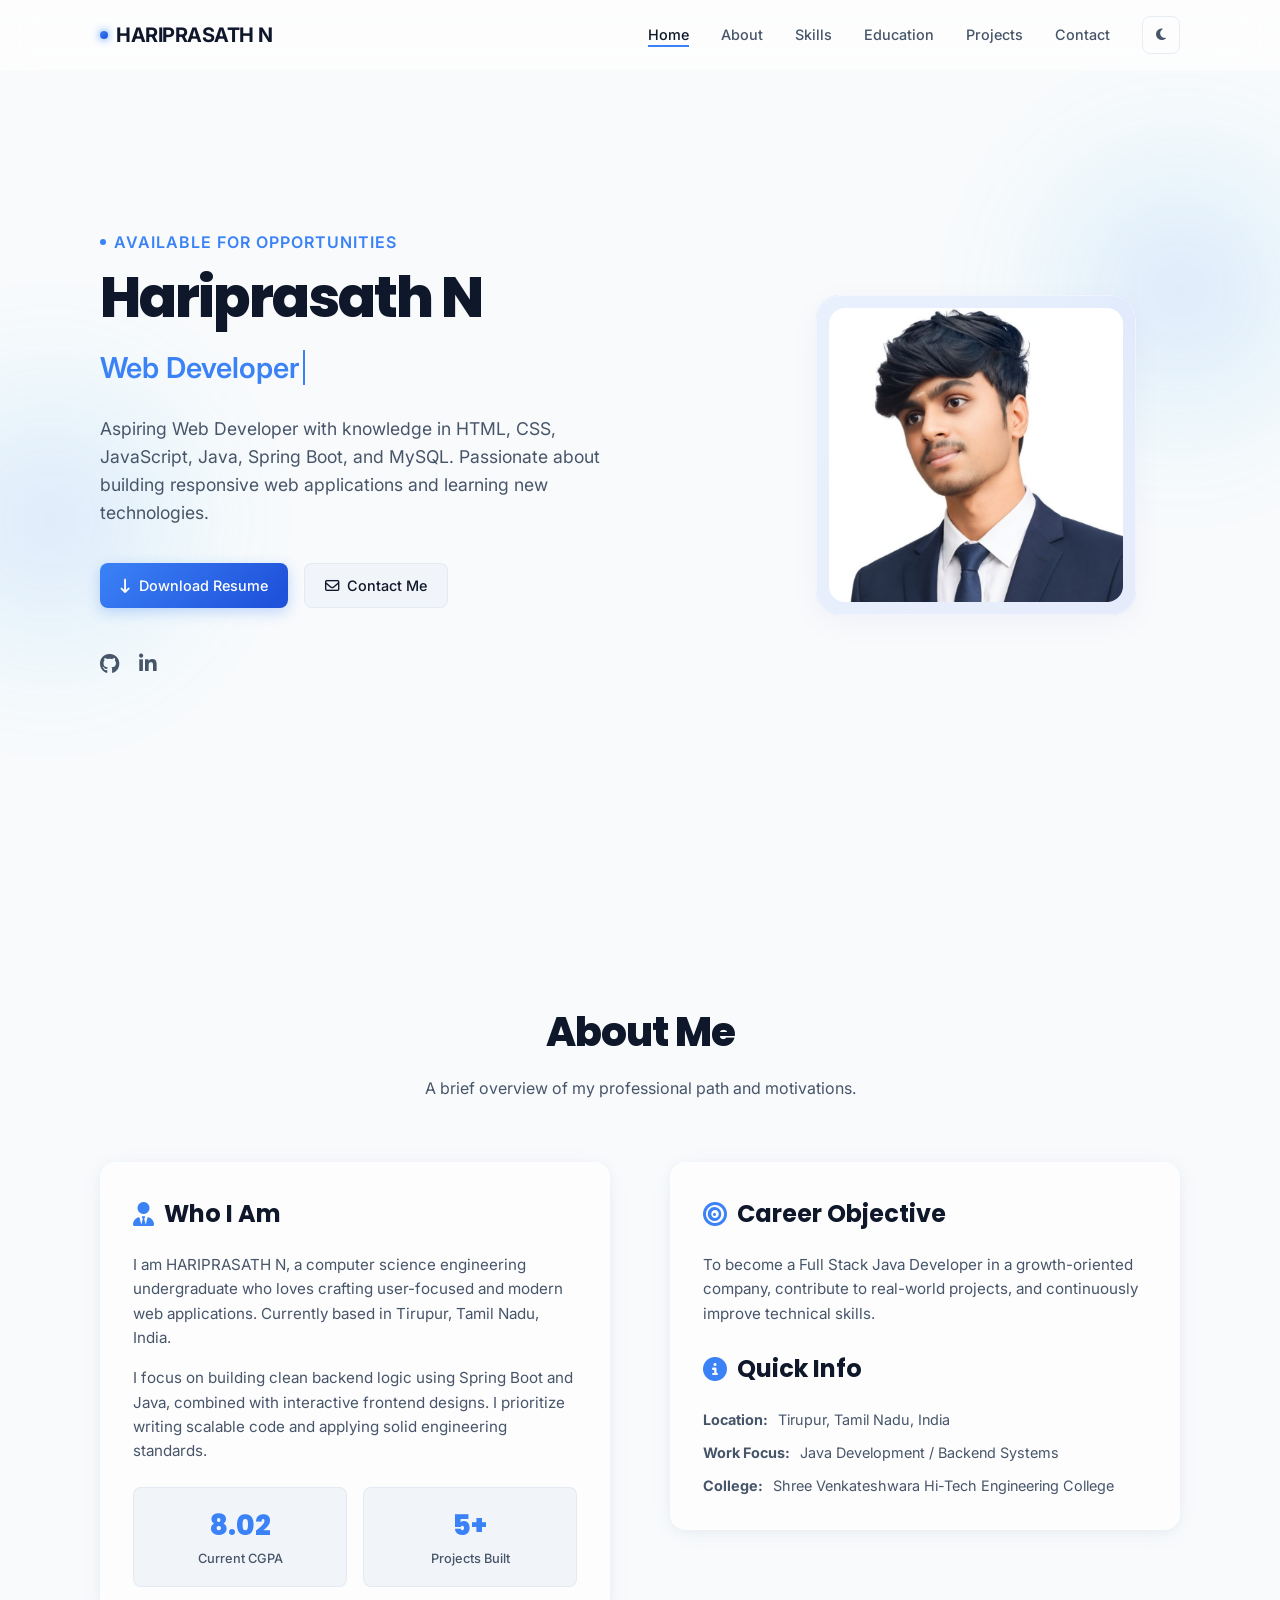
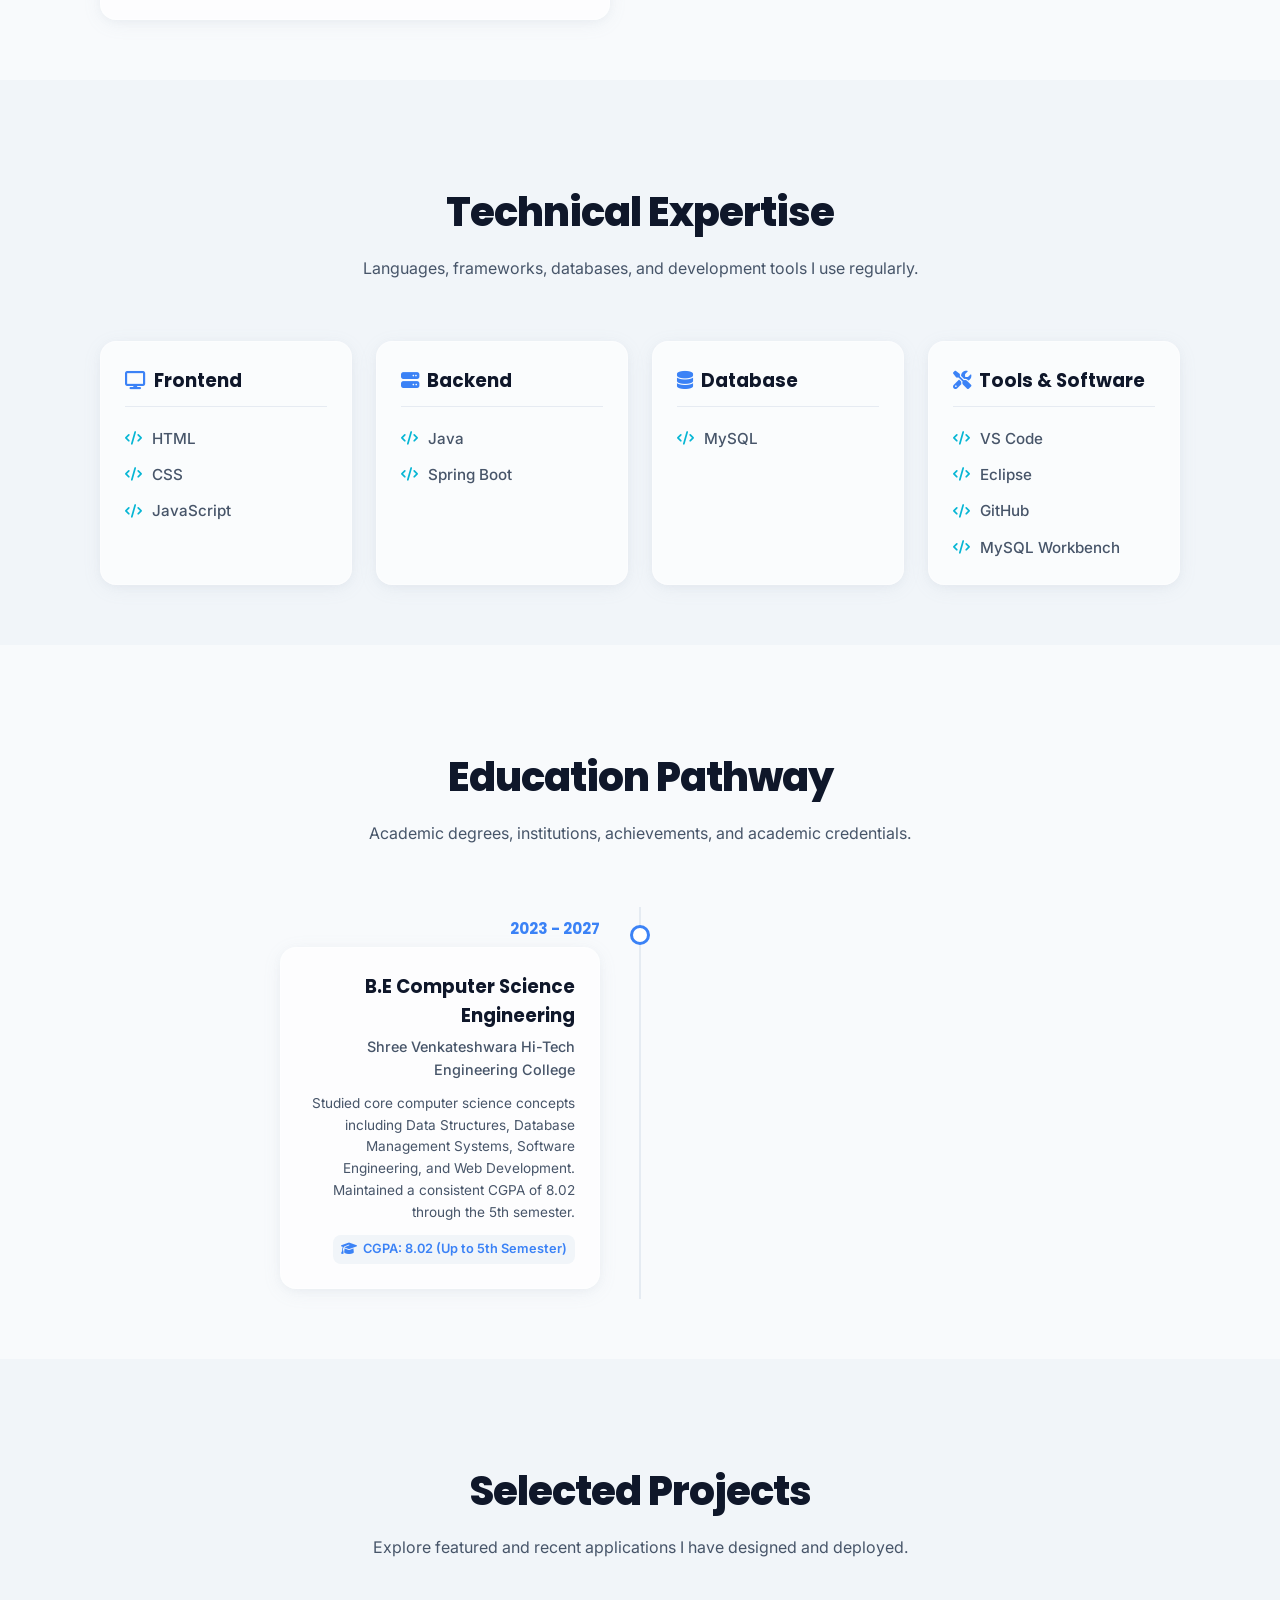
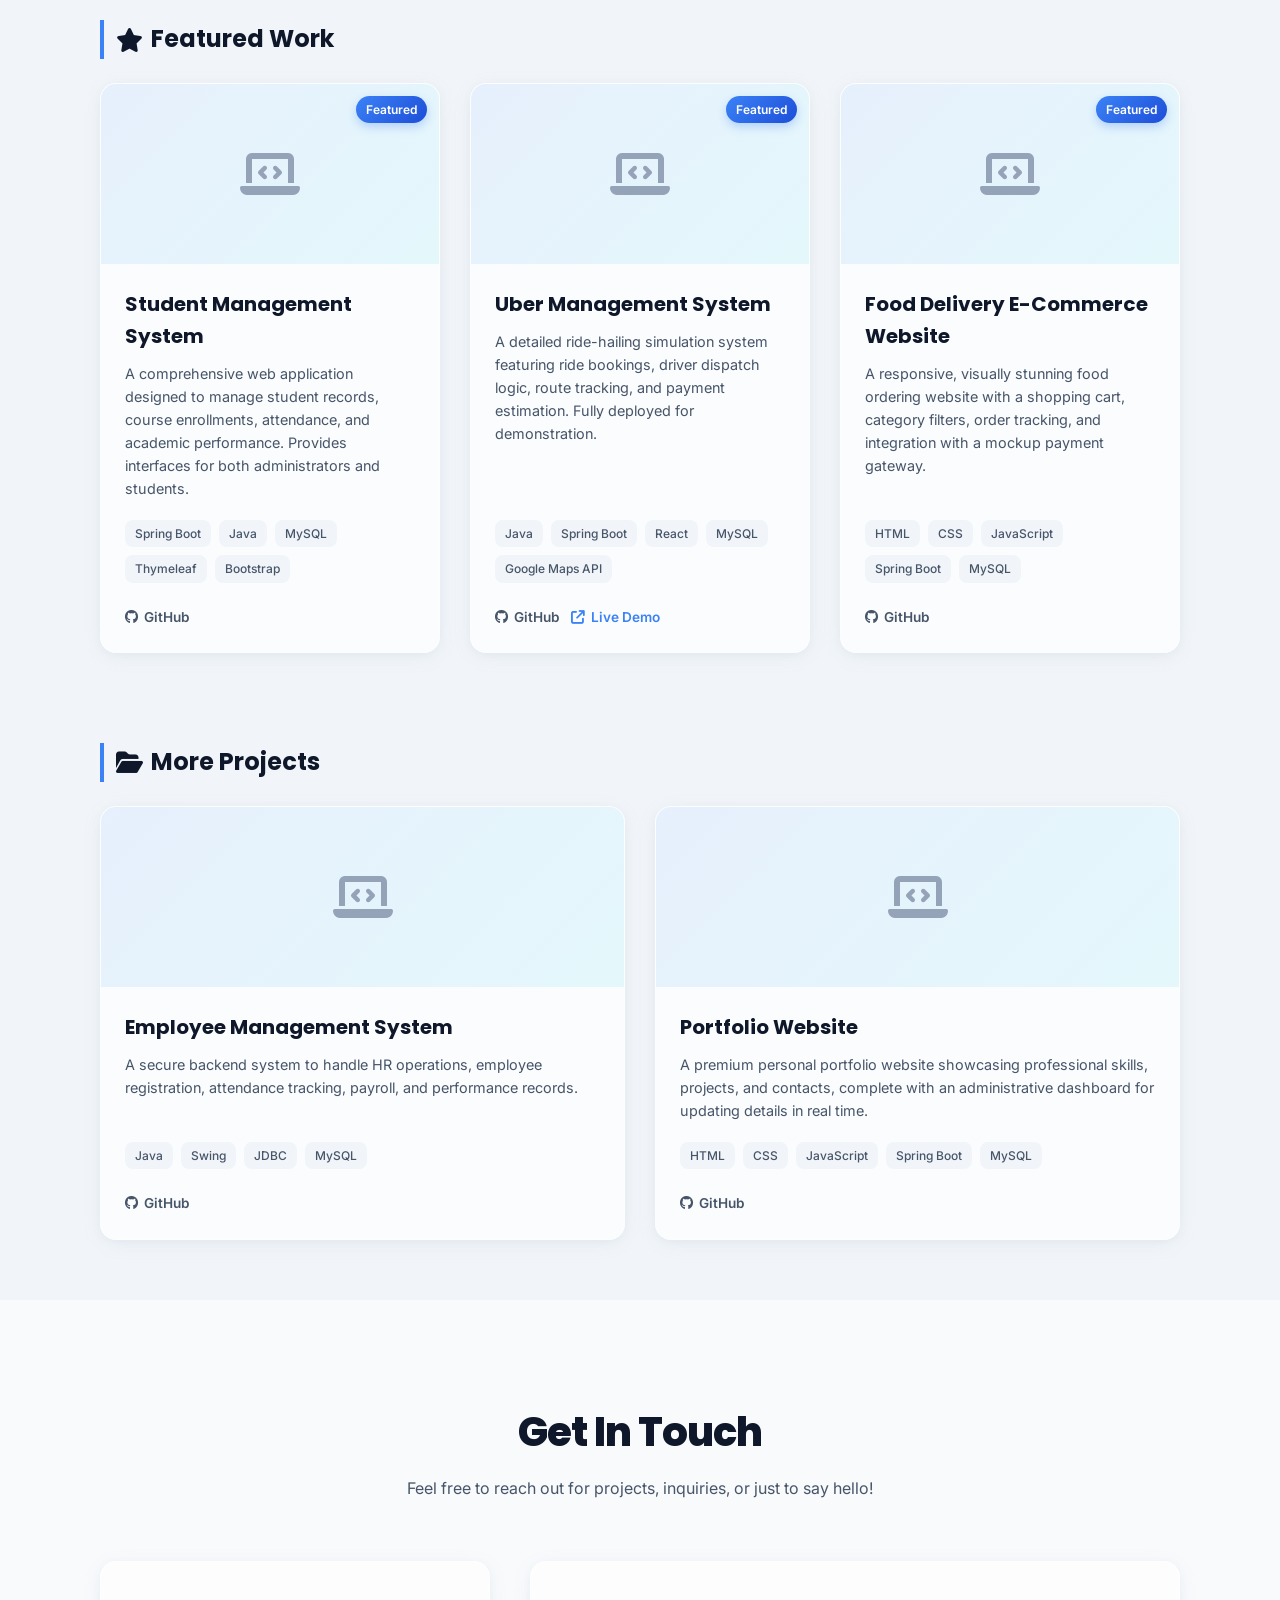
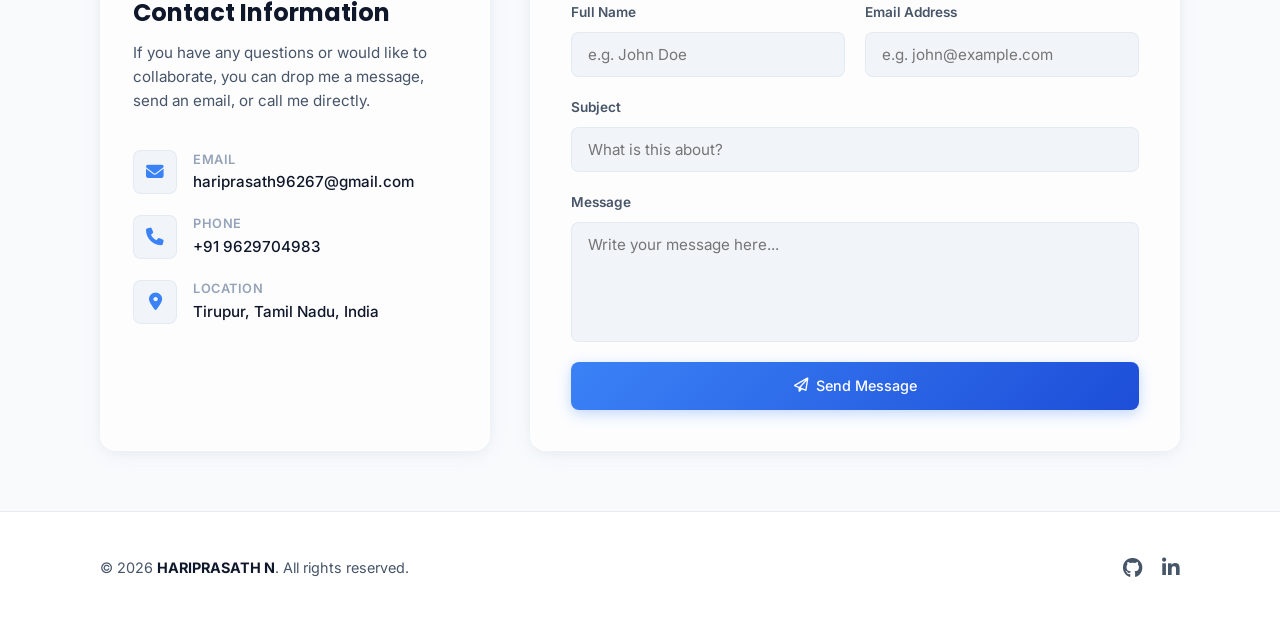
==== frontend/index.html @ 9fe961b1 "Add portfolio project" ====
<!DOCTYPE html>
<html lang="en">
<head>
    <meta charset="UTF-8">
    <meta name="viewport" content="width=device-width, initial-scale=1.0">
    <title>HARIPRASATH N | Web Developer | Portfolio</title>
    
    <!-- Meta Descriptions (SEO Best Practices) -->
    <meta name="description" content="Personal portfolio of HARIPRASATH N, an Aspiring Web Developer and Full Stack Java Developer. Explore my skills in Java, Spring Boot, MySQL, and modern frontend technologies.">
    <meta name="keywords" content="HARIPRASATH N, Web Developer, Full Stack Java Developer, Spring Boot, Java, MySQL, Portfolio, Tirupur">
    <meta name="author" content="HARIPRASATH N">

    <!-- Open Graph Tags -->
    <meta property="og:title" content="HARIPRASATH N | Web Developer Portfolio">
    <meta property="og:description" content="Explore my projects, skills, and resume. Get in touch for professional web development opportunities.">
    <meta property="og:type" content="website">

    <!-- Favicon -->
    <link rel="icon" type="image/x-icon" href="favicon.ico">

    <!-- Font Awesome Icons -->
    <link rel="stylesheet" href="https://cdnjs.cloudflare.com/ajax/libs/font-awesome/6.4.0/css/all.min.css">
    
    <!-- Stylesheets -->
    <link rel="stylesheet" href="assets/css/variables.css">
    <link rel="stylesheet" href="assets/css/animations.css">
    <link rel="stylesheet" href="assets/css/style.css">
    <link rel="stylesheet" href="assets/css/responsive.css">
</head>
<body>

    <!-- Premium Page Loader -->
    <div class="loader-wrapper">
        <div class="loader"></div>
    </div>

    <!-- Navigation Header -->
    <header>
        <div class="container navbar">
            <a href="#home" class="nav-logo" id="nav-logo-link">
                <span class="nav-logo-dot"></span>HARIPRASATH N
            </a>
            
            <nav>
                <ul class="nav-menu">
                    <li><a href="#home" class="nav-link active">Home</a></li>
                    <li><a href="#about" class="nav-link">About</a></li>
                    <li><a href="#skills" class="nav-link">Skills</a></li>
                    <li><a href="#education" class="nav-link">Education</a></li>
                    <li><a href="#projects" class="nav-link">Projects</a></li>
                    <li><a href="#contact" class="nav-link">Contact</a></li>
                    <li>
                        <button class="theme-toggle" id="theme-toggle" aria-label="Toggle theme">
                            <i class="fa-solid fa-moon"></i>
                            <i class="fa-solid fa-sun"></i>
                        </button>
                    </li>
                </ul>
            </nav>

            <button class="hamburger" aria-label="Toggle mobile menu">
                <span></span>
                <span></span>
                <span></span>
            </button>
        </div>
    </header>

    <!-- Background Glow Elements (Apple/Linear Aesthetic) -->
    <div class="blur-blob blob-1"></div>
    <div class="blur-blob blob-2"></div>

    <!-- HERO SECTION -->
    <section id="home" class="hero">
        <div class="container hero-container">
            <div class="hero-text reveal reveal-left">
                <div class="hero-greeting">
                    <span class="hero-greeting-dot"></span>Available for Opportunities
                </div>
                <h1 class="dynamic-name">HARIPRASATH N</h1>
                <div class="typing-container">
                    <span class="typewrite" data-period="2000" data-type='["Web Developer", "Full Stack Java Developer"]'></span>
                </div>
                <p class="hero-description" id="dynamic-intro">
                    Aspiring Web Developer with knowledge in HTML, CSS, JavaScript, Java, Spring Boot, and MySQL. Passionate about building responsive web applications and learning new technologies.
                </p>
                <div class="hero-buttons">
                    <a href="../resumes.pdf" class="btn btn-primary ripple" id="btn-download-resume" download>
                        <i class="fa-solid fa-arrow-down-long"></i>Download Resume
                    </a>
                    <a href="#contact" class="btn btn-secondary ripple">
                        <i class="fa-regular fa-envelope"></i>Contact Me
                    </a>
                </div>
                <div class="hero-socials">
                    <a href="https://github.com/N-Hariprasath" class="social-icon dynamic-github" target="_blank" rel="noopener noreferrer" aria-label="GitHub Profile">
                        <i class="fa-brands fa-github"></i>
                    </a>
                    <a href="https://www.linkedin.com/in/n-hariprasath" class="social-icon dynamic-linkedin" target="_blank" rel="noopener noreferrer" aria-label="LinkedIn Profile">
                        <i class="fa-brands fa-linkedin-in"></i>
                    </a>
                </div>
            </div>
            
            <div class="hero-image reveal reveal-right">
                <div class="hero-image-wrapper">
                    <!-- Standard Fallback profile image or backend updated image -->
                    <img id="dynamic-profile-img" src="../me.jpeg" alt="HARIPRASATH N">
                </div>
            </div>
        </div>
    </section>

    <!-- ABOUT SECTION -->
    <section id="about">
        <div class="container">
            <div class="section-header reveal reveal-up">
                <h2 class="section-title">About Me</h2>
                <div class="section-subtitle">A brief overview of my professional path and motivations.</div>
            </div>
            
            <div class="about-content">
                <div class="about-card reveal reveal-left">
                    <h3 class="about-card-title"><i class="fa-solid fa-user-tie"></i>Who I Am</h3>
                    <p id="dynamic-intro-details">
                        I am HARIPRASATH N, a computer science engineering undergraduate who loves crafting user-focused and modern web applications. Currently based in Tirupur, Tamil Nadu, India.
                    </p>
                    <p>
                        I focus on building clean backend logic using Spring Boot and Java, combined with interactive frontend designs. I prioritize writing scalable code and applying solid engineering standards.
                    </p>
                    
                    <div class="about-highlights">
                        <div class="highlight-box">
                            <div class="highlight-num">8.02</div>
                            <div class="highlight-label">Current CGPA</div>
                        </div>
                        <div class="highlight-box">
                            <div class="highlight-num">5+</div>
                            <div class="highlight-label">Projects Built</div>
                        </div>
                    </div>
                </div>
                
                <div class="about-card reveal reveal-right">
                    <h3 class="about-card-title"><i class="fa-solid fa-bullseye"></i>Career Objective</h3>
                    <p id="dynamic-objective">
                        To become a Full Stack Java Developer in a growth-oriented company, contribute to real-world projects, and continuously improve technical skills.
                    </p>
                    <h3 class="about-card-title margin-top-md"><i class="fa-solid fa-circle-info"></i>Quick Info</h3>
                    <div class="quick-info-list">
                        <div class="quick-info-item">
                            <strong>Location:</strong> <span id="dynamic-location">Tirupur, Tamil Nadu, India</span>
                        </div>
                        <div class="quick-info-item">
                            <strong>Work Focus:</strong> <span>Java Development / Backend Systems</span>
                        </div>
                        <div class="quick-info-item">
                            <strong>College:</strong> <span>Shree Venkateshwara Hi-Tech Engineering College</span>
                        </div>
                    </div>
                </div>
            </div>
        </div>
    </section>

    <!-- SKILLS SECTION -->
    <section id="skills">
        <div class="container">
            <div class="section-header reveal reveal-up">
                <h2 class="section-title">Technical Expertise</h2>
                <div class="section-subtitle">Languages, frameworks, databases, and development tools I use regularly.</div>
            </div>
            
            <div class="skills-grid reveal reveal-up">
                <!-- Frontend -->
                <div class="skills-category">
                    <h3 class="skills-category-title"><i class="fa-solid fa-display"></i>Frontend</h3>
                    <div class="skills-list" id="skills-frontend">
                        <!-- Loaded dynamically -->
                    </div>
                </div>
                
                <!-- Backend -->
                <div class="skills-category">
                    <h3 class="skills-category-title"><i class="fa-solid fa-server"></i>Backend</h3>
                    <div class="skills-list" id="skills-backend">
                        <!-- Loaded dynamically -->
                    </div>
                </div>
                
                <!-- Database -->
                <div class="skills-category">
                    <h3 class="skills-category-title"><i class="fa-solid fa-database"></i>Database</h3>
                    <div class="skills-list" id="skills-database">
                        <!-- Loaded dynamically -->
                    </div>
                </div>
                
                <!-- Tools -->
                <div class="skills-category">
                    <h3 class="skills-category-title"><i class="fa-solid fa-screwdriver-wrench"></i>Tools & Software</h3>
                    <div class="skills-list" id="skills-tools">
                        <!-- Loaded dynamically -->
                    </div>
                </div>
            </div>
        </div>
    </section>

    <!-- EDUCATION SECTION -->
    <section id="education">
        <div class="container">
            <div class="section-header reveal reveal-up">
                <h2 class="section-title">Education Pathway</h2>
                <div class="section-subtitle">Academic degrees, institutions, achievements, and academic credentials.</div>
            </div>
            
            <div class="education-timeline" id="education-timeline-container">
                <!-- Timeline items loaded dynamically -->
            </div>
        </div>
    </section>

    <!-- PROJECTS SECTION -->
    <section id="projects">
        <div class="container">
            <div class="section-header reveal reveal-up">
                <h2 class="section-title">Selected Projects</h2>
                <div class="section-subtitle">Explore featured and recent applications I have designed and deployed.</div>
            </div>

            <div class="projects-header-group">
                <!-- Featured Group -->
                <div>
                    <h3 class="projects-group-title" id="featured-projects-header">
                        <i class="fa-solid fa-star"></i>Featured Work
                    </h3>
                    <div class="projects-grid" id="projects-featured-grid">
                        <!-- Loaded dynamically -->
                    </div>
                </div>

                <!-- Other Projects Group -->
                <div class="margin-top-lg">
                    <h3 class="projects-group-title" id="other-projects-header">
                        <i class="fa-solid fa-folder-open"></i>More Projects
                    </h3>
                    <div class="projects-grid" id="projects-other-grid">
                        <!-- Loaded dynamically -->
                    </div>
                </div>
            </div>
        </div>
    </section>

    <!-- CONTACT SECTION -->
    <section id="contact">
        <div class="container">
            <div class="section-header reveal reveal-up">
                <h2 class="section-title">Get In Touch</h2>
                <div class="section-subtitle">Feel free to reach out for projects, inquiries, or just to say hello!</div>
            </div>
            
            <div class="contact-container">
                <div class="contact-info-panel reveal reveal-left">
                    <div>
                        <h3 class="contact-info-title">Contact Information</h3>
                        <p class="contact-info-desc">If you have any questions or would like to collaborate, you can drop me a message, send an email, or call me directly.</p>
                    </div>
                    
                    <div class="contact-details">
                        <div class="contact-detail-item">
                            <div class="contact-detail-icon"><i class="fa-solid fa-envelope"></i></div>
                            <div class="contact-detail-text">
                                <h4>Email</h4>
                                <p><a id="dynamic-email" href="mailto:hariprasath96267@gmail.com" class="contact-link">hariprasath96267@gmail.com</a></p>
                            </div>
                        </div>
                        
                        <div class="contact-detail-item">
                            <div class="contact-detail-icon"><i class="fa-solid fa-phone"></i></div>
                            <div class="contact-detail-text">
                                <h4>Phone</h4>
                                <p><a id="dynamic-phone" href="tel:+919629704983" class="contact-link">+91 9629704983</a></p>
                            </div>
                        </div>
                        
                        <div class="contact-detail-item">
                            <div class="contact-detail-icon"><i class="fa-solid fa-location-dot"></i></div>
                            <div class="contact-detail-text">
                                <h4>Location</h4>
                                <p>Tirupur, Tamil Nadu, India</p>
                            </div>
                        </div>
                    </div>
                </div>
                
                <div class="contact-form-panel reveal reveal-right">
                    <form id="contact-form" class="contact-form">
                        <div class="form-group-row">
                            <div class="form-group">
                                <label for="contact-name">Full Name</label>
                                <input type="text" id="contact-name" class="form-input" placeholder="e.g. John Doe" required>
                            </div>
                            <div class="form-group">
                                <label for="contact-email">Email Address</label>
                                <input type="email" id="contact-email" class="form-input" placeholder="e.g. john@example.com" required>
                            </div>
                        </div>
                        
                        <div class="form-group">
                            <label for="contact-subject">Subject</label>
                            <input type="text" id="contact-subject" class="form-input" placeholder="What is this about?" required>
                        </div>
                        
                        <div class="form-group">
                            <label for="contact-message">Message</label>
                            <textarea id="contact-message" class="form-input" placeholder="Write your message here..." required></textarea>
                        </div>
                        
                        <button type="submit" class="btn btn-primary ripple btn-submit">
                            <i class="fa-regular fa-paper-plane"></i>Send Message
                        </button>
                        
                        <div id="form-status" class="form-status"></div>
                    </form>
                </div>
            </div>
        </div>
    </section>

    <!-- FOOTER -->
    <footer>
        <div class="container footer-content">
            <div class="footer-text">
                &copy; <span id="footer-year">2026</span> <a href="#" class="footer-logo">HARIPRASATH N</a>. All rights reserved.
            </div>
            <div class="footer-socials">
                <a href="https://github.com/N-Hariprasath" class="social-icon dynamic-github" target="_blank" rel="noopener noreferrer" aria-label="GitHub Profile">
                    <i class="fa-brands fa-github"></i>
                </a>
                <a href="https://www.linkedin.com/in/n-hariprasath" class="social-icon dynamic-linkedin" target="_blank" rel="noopener noreferrer" aria-label="LinkedIn Profile">
                    <i class="fa-brands fa-linkedin-in"></i>
                </a>
            </div>
        </div>
    </footer>

    <!-- Scripts Integration -->
    <script src="assets/js/config.js"></script>
    <script src="assets/js/api.js"></script>
    <script src="assets/js/theme.js"></script>
    <script src="assets/js/typing.js"></script>
    <script src="assets/js/animation.js"></script>
    <script src="assets/js/main.js"></script>
</body>
</html>
---- frontend/assets/css/variables.css ----
/* Variables CSS - Theme Color Tokens & Typography */

@import url('https://fonts.googleapis.com/css2?family=Inter:wght@300;400;500;600;700;800&family=Poppins:wght@300;400;500;600;700;800&display=swap');

:root {
    /* Font Families */
    --font-primary: 'Inter', -apple-system, BlinkMacSystemFont, "Segoe UI", Roboto, sans-serif;
    --font-secondary: 'Poppins', sans-serif;

    /* Base Transitions */
    --transition-fast: 0.2s cubic-bezier(0.4, 0, 0.2, 1);
    --transition-smooth: 0.4s cubic-bezier(0.4, 0, 0.2, 1);
    --transition-bounce: 0.6s cubic-bezier(0.34, 1.56, 0.64, 1);

    /* Light Theme Tokens */
    --bg-primary: #f8fafc;
    --bg-secondary: #ffffff;
    --bg-tertiary: #f1f5f9;
    --text-primary: #0f172a;
    --text-secondary: #475569;
    --text-tertiary: #94a3b8;
    
    --primary-color: #3b82f6;
    --primary-gradient: linear-gradient(135deg, #3b82f6 0%, #1d4ed8 100%);
    --secondary-gradient: linear-gradient(135deg, #60a5fa 0%, #3b82f6 100%);
    --accent-color: #06b6d4;
    
    --border-color: rgba(226, 232, 240, 0.8);
    --glass-bg: rgba(255, 255, 255, 0.65);
    --glass-border: rgba(255, 255, 255, 0.4);
    --glass-shadow: 0 8px 32px 0 rgba(31, 38, 135, 0.04);
    
    --card-shadow: 0 4px 20px -2px rgba(148, 163, 184, 0.12), 0 2px 8px -1px rgba(148, 163, 184, 0.08);
    --card-hover-shadow: 0 20px 40px -15px rgba(59, 130, 246, 0.15);
    
    --navbar-height: 70px;
    --border-radius-sm: 8px;
    --border-radius-md: 16px;
    --border-radius-lg: 24px;
    --border-radius-round: 50%;
}

/* Dark Theme overrides */
[data-theme="dark"] {
    --bg-primary: #030712;
    --bg-secondary: #0b0f19;
    --bg-tertiary: #111827;
    --text-primary: #f9fafb;
    --text-secondary: #9ca3af;
    --text-tertiary: #6b7280;
    
    --primary-color: #3b82f6;
    --primary-gradient: linear-gradient(135deg, #3b82f6 0%, #60a5fa 100%);
    --secondary-gradient: linear-gradient(135deg, #1d4ed8 0%, #3b82f6 100%);
    --accent-color: #22d3ee;
    
    --border-color: rgba(31, 41, 55, 0.6);
    --glass-bg: rgba(11, 15, 25, 0.7);
    --glass-border: rgba(255, 255, 255, 0.03);
    --glass-shadow: 0 8px 32px 0 rgba(0, 0, 0, 0.37);
    
    --card-shadow: 0 4px 20px -2px rgba(0, 0, 0, 0.5), 0 2px 8px -1px rgba(0, 0, 0, 0.3);
    --card-hover-shadow: 0 20px 40px -15px rgba(59, 130, 246, 0.3);
}
---- frontend/assets/css/animations.css ----
/* Animations CSS - Keyframes and Animation utilities */

/* Fade In & Slide Up */
@keyframes fadeInUp {
    from {
        opacity: 0;
        transform: translateY(30px);
    }
    to {
        opacity: 1;
        transform: translateY(0);
    }
}

/* Fade In & Slide Right */
@keyframes fadeInLeft {
    from {
        opacity: 0;
        transform: translateX(-30px);
    }
    to {
        opacity: 1;
        transform: translateX(0);
    }
}

/* Fade In & Slide Left */
@keyframes fadeInRight {
    from {
        opacity: 0;
        transform: translateX(30px);
    }
    to {
        opacity: 1;
        transform: translateX(0);
    }
}

/* Loading Spin */
@keyframes spin {
    0% {
        transform: rotate(0deg);
    }
    100% {
        transform: rotate(360deg);
    }
}

/* Typing cursor blink */
@keyframes blink {
    50% {
        border-color: transparent;
    }
}

/* Soft floating animation for graphics */
@keyframes float {
    0%, 100% {
        transform: translateY(0px);
    }
    50% {
        transform: translateY(-10px);
    }
}

/* Pulse animation for active indicator */
@keyframes activePulse {
    0%, 100% {
        opacity: 0.6;
        transform: scale(1);
    }
    50% {
        opacity: 1;
        transform: scale(1.2);
    }
}

/* Background blob animation */
@keyframes blobAnimation {
    0%, 100% {
        border-radius: 42% 58% 70% 30% / 45% 45% 55% 55%;
        transform: translate(0, 0) scale(1);
    }
    33% {
        border-radius: 70% 30% 52% 48% / 60% 40% 60% 40%;
        transform: translate(30px, -50px) scale(1.1);
    }
    66% {
        border-radius: 28% 72% 37% 63% / 40% 60% 30% 70%;
        transform: translate(-20px, 20px) scale(0.95);
    }
}

/* Ripple utility */
.ripple {
    position: relative;
    overflow: hidden;
}

.ripple-effect {
    position: absolute;
    border-radius: 50%;
    background: rgba(255, 255, 255, 0.4);
    transform: scale(0);
    animation: ripple-animation 0.6s linear;
    pointer-events: none;
}

@keyframes ripple-animation {
    to {
        transform: scale(4);
        opacity: 0;
    }
}

/* Loading Screen classes */
.loader-wrapper {
    position: fixed;
    top: 0;
    left: 0;
    width: 100%;
    height: 100%;
    background-color: var(--bg-primary);
    z-index: 9999;
    display: flex;
    justify-content: center;
    align-items: center;
    transition: opacity var(--transition-smooth), visibility var(--transition-smooth);
}

.loader-wrapper.fade-out {
    opacity: 0;
    visibility: hidden;
}

.loader {
    width: 48px;
    height: 48px;
    border: 3px solid var(--border-color);
    border-top: 3px solid var(--primary-color);
    border-radius: 50%;
    animation: spin 1s linear infinite;
}

/* Scroll reveal classes dynamic */
.reveal {
    opacity: 0;
    transition: all 0.8s cubic-bezier(0.16, 1, 0.3, 1);
}

.reveal.active {
    opacity: 1;
}

.reveal-fade {
    transform: scale(0.95);
}

.reveal-fade.active {
    transform: scale(1);
}

.reveal-up {
    transform: translateY(40px);
}

.reveal-up.active {
    transform: translateY(0);
}

.reveal-left {
    transform: translateX(-40px);
}

.reveal-left.active {
    transform: translateX(0);
}

.reveal-right {
    transform: translateX(40px);
}

.reveal-right.active {
    transform: translateX(0);
}

/* Interactive elements animations */
.hover-zoom {
    transition: transform var(--transition-smooth), box-shadow var(--transition-smooth);
}

.hover-zoom:hover {
    transform: translateY(-6px) scale(1.02);
}
---- frontend/assets/css/style.css ----
/* Style CSS - Core layout and UI elements */

/* Reset and Global Styles */
* {
    margin: 0;
    padding: 0;
    box-sizing: border-box;
    font-family: var(--font-primary);
}

html {
    scroll-behavior: smooth;
}

body {
    background-color: var(--bg-primary);
    color: var(--text-primary);
    transition: background-color var(--transition-smooth), color var(--transition-smooth);
    overflow-x: hidden;
    line-height: 1.6;
}

/* Custom Scrollbar */
::-webkit-scrollbar {
    width: 8px;
}

::-webkit-scrollbar-track {
    background: var(--bg-primary);
}

::-webkit-scrollbar-thumb {
    background: var(--border-color);
    border-radius: var(--border-radius-sm);
}

::-webkit-scrollbar-thumb:hover {
    background: var(--text-tertiary);
}

.container {
    max-width: 1200px;
    margin: 0 auto;
    padding: 0 60px;
    width: 100%;
}

section {
    padding: 100px 0 60px;
    position: relative;
}

/* Layout Blobs for Linear.app/Vercel Aesthetic */
.blur-blob {
    position: absolute;
    width: 400px;
    height: 400px;
    background: radial-gradient(circle, rgba(59, 130, 246, 0.15) 0%, rgba(34, 211, 238, 0.05) 50%, rgba(255, 255, 255, 0) 70%);
    border-radius: 50%;
    filter: blur(40px);
    z-index: -1;
    pointer-events: none;
}

.blob-1 {
    top: 10%;
    right: -100px;
    animation: float 6s ease-in-out infinite;
}

.blob-2 {
    bottom: 20%;
    left: -150px;
    animation: float 8s ease-in-out infinite 2s;
}

/* Navigation Bar */
header {
    position: fixed;
    top: 0;
    left: 0;
    width: 100%;
    height: var(--navbar-height);
    background: var(--glass-bg);
    -webkit-backdrop-filter: blur(16px);
    backdrop-filter: blur(16px);
    border-bottom: 1px solid var(--glass-border);
    z-index: 1000;
    transition: background var(--transition-fast), border var(--transition-fast);
}

.navbar {
    display: flex;
    justify-content: space-between;
    align-items: center;
    height: 100%;
}

.nav-logo {
    font-size: 1.25rem;
    font-weight: 700;
    text-decoration: none;
    color: var(--text-primary);
    letter-spacing: -0.5px;
    display: flex;
    align-items: center;
    gap: 8px;
}

.nav-logo-dot {
    width: 8px;
    height: 8px;
    background: var(--primary-gradient);
    border-radius: var(--border-radius-round);
    display: inline-block;
    box-shadow: 0 0 8px var(--primary-color);
}

.nav-menu {
    display: flex;
    list-style: none;
    gap: 32px;
    align-items: center;
}

.nav-link {
    text-decoration: none;
    color: var(--text-secondary);
    font-size: 0.9rem;
    font-weight: 500;
    transition: color var(--transition-fast);
    position: relative;
}

.nav-link::after {
    content: '';
    position: absolute;
    bottom: -4px;
    left: 0;
    width: 0;
    height: 2px;
    background: var(--primary-color);
    transition: width var(--transition-fast);
}

.nav-link:hover::after, .nav-link.active::after {
    width: 100%;
}

.nav-link:hover, .nav-link.active {
    color: var(--text-primary);
}

/* Theme Toggle Button */
.theme-toggle {
    background: none;
    border: 1px solid var(--border-color);
    width: 38px;
    height: 38px;
    border-radius: var(--border-radius-sm);
    cursor: pointer;
    color: var(--text-secondary);
    display: flex;
    justify-content: center;
    align-items: center;
    transition: all var(--transition-fast);
}

.theme-toggle:hover {
    background: var(--bg-tertiary);
    color: var(--text-primary);
    border-color: var(--text-tertiary);
}

.theme-toggle .fa-sun {
    display: none;
}

[data-theme="dark"] .theme-toggle .fa-sun {
    display: block;
}

[data-theme="dark"] .theme-toggle .fa-moon {
    display: none;
}

/* Hamburger Menu */
.hamburger {
    display: none;
    flex-direction: column;
    gap: 5px;
    cursor: pointer;
    border: none;
    background: none;
    padding: 4px;
}

.hamburger span {
    width: 22px;
    height: 2px;
    background-color: var(--text-primary);
    transition: var(--transition-fast);
}

.hamburger.active span:nth-child(1) {
    transform: rotate(45deg) translate(5px, 5px);
}

.hamburger.active span:nth-child(2) {
    opacity: 0;
}

.hamburger.active span:nth-child(3) {
    transform: rotate(-45deg) translate(5px, -5px);
}

/* Buttons */
.btn {
    display: inline-flex;
    align-items: center;
    gap: 8px;
    padding: 10px 20px;
    border-radius: var(--border-radius-sm);
    font-size: 0.9rem;
    font-weight: 500;
    text-decoration: none;
    cursor: pointer;
    transition: all var(--transition-fast);
    border: none;
}

.btn-primary {
    background: var(--primary-gradient);
    color: #ffffff;
    box-shadow: 0 4px 14px 0 rgba(59, 130, 246, 0.3);
}

.btn-primary:hover {
    box-shadow: 0 6px 20px 0 rgba(59, 130, 246, 0.4);
    transform: translateY(-2px);
}

.btn-secondary {
    background: var(--bg-tertiary);
    color: var(--text-primary);
    border: 1px solid var(--border-color);
}

.btn-secondary:hover {
    background: var(--border-color);
    transform: translateY(-2px);
}

/* Section Title Component */
.section-header {
    text-align: center;
    margin-bottom: 60px;
}

.section-title {
    font-family: var(--font-secondary);
    font-size: 2.5rem;
    font-weight: 800;
    color: var(--text-primary);
    letter-spacing: -1px;
    margin-bottom: 12px;
}

.section-subtitle {
    font-size: 1rem;
    color: var(--text-secondary);
    max-width: 600px;
    margin: 0 auto;
}

/* HERO SECTION */
.hero {
    min-height: 100vh;
    display: flex;
    align-items: center;
    padding-top: var(--navbar-height);
}

.hero-container {
    display: flex;
    justify-content: space-between;
    align-items: center;
    gap: 60px;
    width: 100%;
}

.hero-text {
    flex: 1.2;
    display: flex;
    flex-direction: column;
    align-items: flex-start;
}

.hero-greeting {
    font-size: 1rem;
    font-weight: 600;
    color: var(--primary-color);
    letter-spacing: 1px;
    text-transform: uppercase;
    margin-bottom: 12px;
    display: flex;
    align-items: center;
    gap: 8px;
}

.hero-greeting-dot {
    width: 6px;
    height: 6px;
    background: var(--primary-color);
    border-radius: var(--border-radius-round);
    animation: activePulse 2s infinite;
}

.hero-text h1 {
    font-family: var(--font-secondary);
    font-size: 3.5rem;
    font-weight: 800;
    line-height: 1.1;
    color: var(--text-primary);
    letter-spacing: -2px;
    margin-bottom: 16px;
}

.typing-container {
    font-size: 1.8rem;
    font-weight: 600;
    color: var(--text-secondary);
    margin-bottom: 24px;
    min-height: 2.7rem;
}

.typing-text {
    color: var(--primary-color);
    border-right: 2px solid var(--primary-color);
    padding-right: 4px;
    animation: blink 0.75s step-end infinite;
}

.hero-description {
    font-size: 1.1rem;
    color: var(--text-secondary);
    margin-bottom: 36px;
    max-width: 500px;
}

.hero-buttons {
    display: flex;
    gap: 16px;
    margin-bottom: 40px;
}

.hero-socials {
    display: flex;
    gap: 20px;
    align-items: center;
}

.social-icon {
    font-size: 1.25rem;
    color: var(--text-secondary);
    transition: color var(--transition-fast), transform var(--transition-fast);
}

.social-icon:hover {
    color: var(--primary-color);
    transform: translateY(-3px);
}

.hero-image {
    flex: 0.8;
    display: flex;
    justify-content: center;
    align-items: center;
}

.hero-image-wrapper {
    width: 320px;
    height: 320px;
    border-radius: var(--border-radius-lg);
    background: var(--glass-bg);
    border: 1px solid var(--glass-border);
    padding: 12px;
    box-shadow: var(--glass-shadow);
    position: relative;
}

.hero-image-wrapper::before {
    content: '';
    position: absolute;
    top: -1px;
    left: -1px;
    right: -1px;
    bottom: -1px;
    background: var(--primary-gradient);
    border-radius: var(--border-radius-lg);
    z-index: -1;
    opacity: 0.3;
}

.hero-image-wrapper img {
    width: 100%;
    height: 100%;
    object-fit: cover;
    border-radius: calc(var(--border-radius-lg) - 8px);
}

/* ABOUT SECTION */
.about-content {
    display: grid;
    grid-template-columns: 1fr 1fr;
    gap: 60px;
    align-items: start;
}

.about-card {
    background: var(--glass-bg);
    border: 1px solid var(--glass-border);
    border-radius: var(--border-radius-md);
    padding: 32px;
    box-shadow: var(--card-shadow);
}

.about-card-title {
    font-family: var(--font-secondary);
    font-size: 1.5rem;
    font-weight: 700;
    margin-bottom: 20px;
    color: var(--text-primary);
    display: flex;
    align-items: center;
    gap: 10px;
}

.about-card-title i {
    color: var(--primary-color);
}

.about-card p {
    color: var(--text-secondary);
    margin-bottom: 16px;
    font-size: 0.95rem;
}

.about-highlights {
    display: grid;
    grid-template-columns: 1fr 1fr;
    gap: 16px;
    margin-top: 24px;
}

.highlight-box {
    border: 1px solid var(--border-color);
    border-radius: var(--border-radius-sm);
    padding: 16px;
    text-align: center;
    background: var(--bg-tertiary);
}

.highlight-num {
    font-family: var(--font-secondary);
    font-size: 1.75rem;
    font-weight: 800;
    color: var(--primary-color);
}

.highlight-label {
    font-size: 0.8rem;
    color: var(--text-secondary);
    font-weight: 500;
}

/* SKILLS SECTION */
.skills-grid {
    display: grid;
    grid-template-columns: repeat(auto-fit, minmax(220px, 1fr));
    gap: 24px;
}

.skills-category {
    background: var(--glass-bg);
    border: 1px solid var(--glass-border);
    border-radius: var(--border-radius-md);
    padding: 24px;
    box-shadow: var(--card-shadow);
    transition: transform var(--transition-smooth), box-shadow var(--transition-smooth);
}

.skills-category:hover {
    transform: translateY(-5px);
    box-shadow: var(--card-hover-shadow);
}

.skills-category-title {
    font-family: var(--font-secondary);
    font-size: 1.15rem;
    font-weight: 700;
    margin-bottom: 20px;
    color: var(--text-primary);
    display: flex;
    align-items: center;
    gap: 8px;
    border-bottom: 1px solid var(--border-color);
    padding-bottom: 10px;
}

.skills-category-title i {
    color: var(--primary-color);
}

.skills-list {
    display: flex;
    flex-direction: column;
    gap: 12px;
}

.skill-item {
    display: flex;
    align-items: center;
    gap: 10px;
    font-size: 0.95rem;
    color: var(--text-secondary);
    font-weight: 500;
}

.skill-item i {
    font-size: 0.85rem;
    color: var(--accent-color);
}

/* EDUCATION SECTION */
.education-timeline {
    position: relative;
    max-width: 800px;
    margin: 0 auto;
    display: flow-root;
}

.education-timeline::before {
    content: '';
    position: absolute;
    width: 2px;
    background: var(--border-color);
    top: 0;
    bottom: 0;
    left: 50%;
    transform: translateX(-50%);
}

.timeline-item {
    padding: 10px 40px;
    position: relative;
    width: 50%;
    clear: both;
}

.timeline-item-left {
    float: left;
    text-align: right;
    padding-right: 40px;
}

.timeline-item-right {
    float: right;
    text-align: left;
    padding-left: 40px;
}

.timeline-item::after {
    content: '';
    position: absolute;
    width: 14px;
    height: 14px;
    background: var(--bg-secondary);
    border: 3px solid var(--primary-color);
    border-radius: var(--border-radius-round);
    top: 18px;
    z-index: 1;
    transition: transform var(--transition-fast);
}

.timeline-item-left::after {
    right: -10px;
}

.timeline-item-right::after {
    left: -10px;
}

.timeline-item:hover::after {
    transform: scale(1.3);
}

.timeline-date {
    font-family: var(--font-secondary);
    font-weight: 700;
    color: var(--primary-color);
    margin-bottom: 6px;
    display: block;
    font-size: 0.95rem;
}

.timeline-content {
    background: var(--glass-bg);
    border: 1px solid var(--glass-border);
    border-radius: var(--border-radius-md);
    padding: 24px;
    box-shadow: var(--card-shadow);
    display: inline-block;
    width: 100%;
}

.timeline-content h3 {
    font-family: var(--font-secondary);
    font-size: 1.15rem;
    font-weight: 700;
    margin-bottom: 4px;
    color: var(--text-primary);
}

.timeline-content h4 {
    font-size: 0.9rem;
    font-weight: 500;
    color: var(--text-secondary);
    margin-bottom: 12px;
}

.timeline-content p {
    font-size: 0.85rem;
    color: var(--text-secondary);
}

.timeline-gpa {
    display: inline-flex;
    align-items: center;
    gap: 6px;
    background: var(--bg-tertiary);
    padding: 4px 8px;
    border-radius: var(--border-radius-sm);
    font-size: 0.8rem;
    font-weight: 600;
    color: var(--primary-color);
    margin-top: 12px;
}

/* PROJECTS SECTION */
.projects-header-group {
    display: flex;
    flex-direction: column;
    gap: 40px;
}

.projects-group-title {
    font-family: var(--font-secondary);
    font-size: 1.5rem;
    font-weight: 700;
    color: var(--text-primary);
    border-left: 4px solid var(--primary-color);
    padding-left: 12px;
    margin-bottom: 24px;
    display: flex;
    align-items: center;
    gap: 8px;
}

.projects-grid {
    display: grid;
    grid-template-columns: repeat(auto-fit, minmax(320px, 1fr));
    gap: 30px;
}

.project-card {
    background: var(--glass-bg);
    border: 1px solid var(--glass-border);
    border-radius: var(--border-radius-md);
    overflow: hidden;
    box-shadow: var(--card-shadow);
    display: flex;
    flex-direction: column;
    height: 100%;
    transition: transform var(--transition-smooth), box-shadow var(--transition-smooth);
}

.project-card:hover {
    transform: translateY(-8px);
    box-shadow: var(--card-hover-shadow);
}

.project-image {
    height: 180px;
    width: 100%;
    overflow: hidden;
    background: linear-gradient(135deg, rgba(59, 130, 246, 0.1) 0%, rgba(34, 211, 238, 0.1) 100%);
    position: relative;
    display: flex;
    justify-content: center;
    align-items: center;
}

.project-image img {
    width: 100%;
    height: 100%;
    object-fit: cover;
    transition: transform var(--transition-smooth);
}

.project-card:hover .project-image img {
    transform: scale(1.05);
}

.project-featured-badge {
    position: absolute;
    top: 12px;
    right: 12px;
    background: var(--primary-gradient);
    color: #ffffff;
    padding: 4px 10px;
    border-radius: 20px;
    font-size: 0.75rem;
    font-weight: 600;
    box-shadow: 0 4px 10px rgba(59, 130, 246, 0.3);
}

.project-image i {
    font-size: 3rem;
    color: var(--text-tertiary);
}

.project-info {
    padding: 24px;
    display: flex;
    flex-direction: column;
    flex-grow: 1;
}

.project-title {
    font-family: var(--font-secondary);
    font-size: 1.25rem;
    font-weight: 700;
    margin-bottom: 10px;
    color: var(--text-primary);
}

.project-desc {
    font-size: 0.9rem;
    color: var(--text-secondary);
    margin-bottom: 20px;
    flex-grow: 1;
}

.project-tags {
    display: flex;
    flex-wrap: wrap;
    gap: 8px;
    margin-bottom: 24px;
}

.project-tag {
    background: var(--bg-tertiary);
    color: var(--text-secondary);
    padding: 4px 10px;
    border-radius: var(--border-radius-sm);
    font-size: 0.75rem;
    font-weight: 500;
}

.project-links {
    display: flex;
    gap: 12px;
}

.project-link {
    text-decoration: none;
    font-size: 0.85rem;
    font-weight: 600;
    display: inline-flex;
    align-items: center;
    gap: 6px;
    transition: color var(--transition-fast);
}

.project-link-primary {
    color: var(--primary-color);
}

.project-link-primary:hover {
    color: var(--text-primary);
}

.project-link-secondary {
    color: var(--text-secondary);
}

.project-link-secondary:hover {
    color: var(--primary-color);
}

/* CONTACT SECTION */
.contact-container {
    display: grid;
    grid-template-columns: 1fr 1.5fr;
    gap: 40px;
}

.contact-info-panel {
    background: var(--glass-bg);
    border: 1px solid var(--glass-border);
    border-radius: var(--border-radius-md);
    padding: 32px;
    box-shadow: var(--card-shadow);
    display: flex;
    flex-direction: column;
    gap: 24px;
}

.contact-info-title {
    font-family: var(--font-secondary);
    font-size: 1.5rem;
    font-weight: 700;
    margin-bottom: 8px;
    color: var(--text-primary);
}

.contact-info-desc {
    font-size: 0.95rem;
    color: var(--text-secondary);
    margin-bottom: 12px;
}

.contact-details {
    display: flex;
    flex-direction: column;
    gap: 20px;
}

.contact-detail-item {
    display: flex;
    align-items: center;
    gap: 16px;
}

.contact-detail-icon {
    width: 44px;
    height: 44px;
    background: var(--bg-tertiary);
    border-radius: var(--border-radius-sm);
    display: flex;
    justify-content: center;
    align-items: center;
    font-size: 1.1rem;
    color: var(--primary-color);
    border: 1px solid var(--border-color);
}

.contact-detail-text h4 {
    font-size: 0.8rem;
    font-weight: 600;
    color: var(--text-tertiary);
    text-transform: uppercase;
    letter-spacing: 0.5px;
}

.contact-detail-text p {
    font-size: 0.95rem;
    color: var(--text-primary);
    font-weight: 500;
}

.contact-form-panel {
    background: var(--glass-bg);
    border: 1px solid var(--glass-border);
    border-radius: var(--border-radius-md);
    padding: 40px;
    box-shadow: var(--card-shadow);
}

.contact-form {
    display: flex;
    flex-direction: column;
    gap: 20px;
}

.form-group-row {
    display: grid;
    grid-template-columns: 1fr 1fr;
    gap: 20px;
}

@media (max-width: 480px) {
    .form-group-row {
        grid-template-columns: 1fr;
    }
}

.form-group {
    display: flex;
    flex-direction: column;
    gap: 8px;
}

.form-group label {
    font-size: 0.85rem;
    font-weight: 600;
    color: var(--text-secondary);
}

.form-input {
    padding: 12px 16px;
    border-radius: var(--border-radius-sm);
    border: 1px solid var(--border-color);
    background: var(--bg-tertiary);
    color: var(--text-primary);
    font-size: 0.95rem;
    outline: none;
    transition: all var(--transition-fast);
}

.form-input:focus {
    border-color: var(--primary-color);
    background: var(--bg-secondary);
    box-shadow: 0 0 0 3px rgba(59, 130, 246, 0.1);
}

textarea.form-input {
    resize: none;
    min-height: 120px;
}

.form-status {
    font-size: 0.9rem;
    font-weight: 500;
    display: none;
}

.form-status.success {
    color: #10b981;
    display: block;
}

.form-status.error {
    color: #ef4444;
    display: block;
}

/* FOOTER */
footer {
    border-top: 1px solid var(--border-color);
    padding: 40px 0;
    background: var(--bg-secondary);
}

.footer-content {
    display: flex;
    justify-content: space-between;
    align-items: center;
}

.footer-text {
    font-size: 0.9rem;
    color: var(--text-secondary);
}

.footer-socials {
    display: flex;
    gap: 20px;
}

.footer-logo {
    text-decoration: none;
    font-weight: 700;
    color: var(--text-primary);
}

/* Custom Utility classes to replace inline styles */
.margin-top-md {
    margin-top: 24px;
}

.margin-top-lg {
    margin-top: 50px;
}

.quick-info-list {
    display: flex;
    flex-direction: column;
    gap: 10px;
    margin-top: 10px;
}

.quick-info-item {
    display: flex;
    gap: 10px;
    font-size: 0.9rem;
    color: var(--text-secondary);
}

.contact-link {
    text-decoration: none;
    color: inherit;
}

.btn-submit {
    width: 100%;
    justify-content: center;
    height: 48px;
}

#skills, #projects {
    background: var(--bg-tertiary);
}
---- frontend/assets/css/responsive.css ----
/* Responsive CSS - Media Queries for Mobile-First layouts */

/* Laptops & Smaller Desktops (under 1200px) */
@media (max-width: 1200px) {
    .container {
        padding: 0 40px;
    }
    
    .hero-container {
        gap: 40px;
    }
    
    .hero-text h1 {
        font-size: 3rem;
    }
}

/* Tablets & Small Screens (under 992px) */
@media (max-width: 992px) {
    :root {
        --navbar-height: 60px;
    }
    
    .container {
        padding: 0 30px;
    }
    
    .hero-container {
        flex-direction: column-reverse;
        text-align: center;
        gap: 30px;
        padding-top: 40px;
    }
    
    .hero-text {
        align-items: center;
    }
    
    .hero-text h1 {
        font-size: 2.8rem;
    }
    
    .hero-socials {
        justify-content: center;
    }
    
    .about-content {
        grid-template-columns: 1fr;
        gap: 30px;
    }
    
    .education-timeline::before {
        left: 20px;
    }
    
    .timeline-item {
        width: 100%;
        padding-left: 50px;
        padding-right: 0;
        text-align: left;
        float: none;
    }
    
    .timeline-item::after {
        left: 20px;
        right: auto;
        transform: translateX(-50%);
    }
    
    .timeline-item:nth-child(even) {
        left: 0;
    }
    
    .timeline-item:nth-child(even)::after {
        left: 20px;
        right: auto;
    }
    
    .timeline-date {
        position: relative;
        top: 0;
        left: 0 !important;
        text-align: left;
        margin-bottom: 8px;
        display: inline-block;
    }
}

/* Mobile Devices (under 768px) */
@media (max-width: 768px) {
    .nav-menu {
        position: fixed;
        top: var(--navbar-height);
        left: -100%;
        width: 100%;
        height: calc(100vh - var(--navbar-height));
        background: var(--glass-bg);
        -webkit-backdrop-filter: blur(20px);
        backdrop-filter: blur(20px);
        flex-direction: column;
        justify-content: center;
        align-items: center;
        gap: 40px;
        transition: left var(--transition-smooth);
        border-top: 1px solid var(--border-color);
        z-index: 100;
    }
    
    .nav-menu.active {
        left: 0;
    }
    
    .hamburger {
        display: flex;
    }
    
    .hero-text h1 {
        font-size: 2.2rem;
    }
    
    .hero-text p {
        font-size: 1rem;
    }
    
    .hero-buttons {
        flex-direction: column;
        width: 100%;
    }
    
    .hero-buttons .btn {
        width: 100%;
        justify-content: center;
    }
    
    .section-title {
        font-size: 2rem;
    }
    
    .projects-grid {
        grid-template-columns: 1fr;
    }
    
    .skills-grid {
        grid-template-columns: 1fr;
    }
    
    .contact-container {
        grid-template-columns: 1fr;
    }
    
    .footer-content {
        flex-direction: column;
        text-align: center;
        gap: 20px;
    }
}

/* Small Mobiles (under 480px) */
@media (max-width: 480px) {
    .container {
        padding: 0 20px;
    }
    
    .hero-text h1 {
        font-size: 1.8rem;
    }
    
    .hero-image-wrapper {
        width: 200px;
        height: 200px;
    }
    
    .section-title {
        font-size: 1.75rem;
    }
}
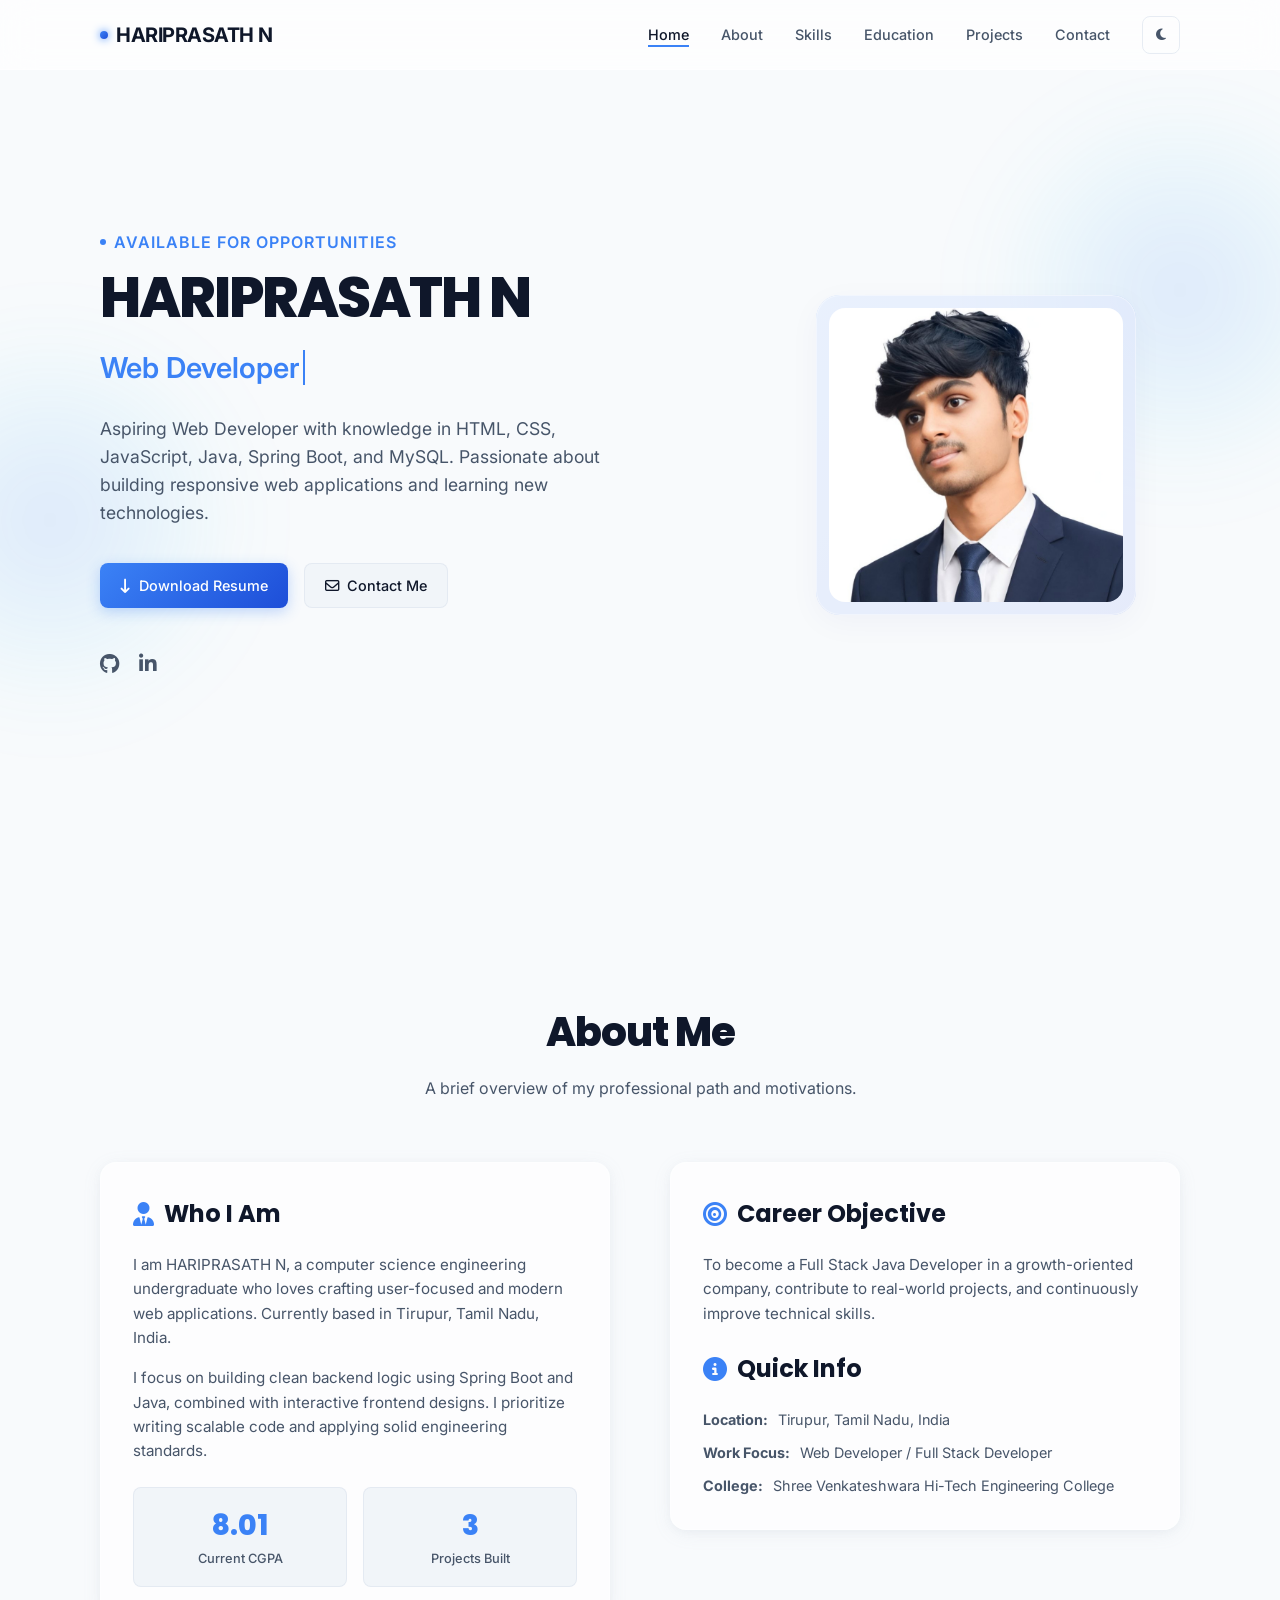
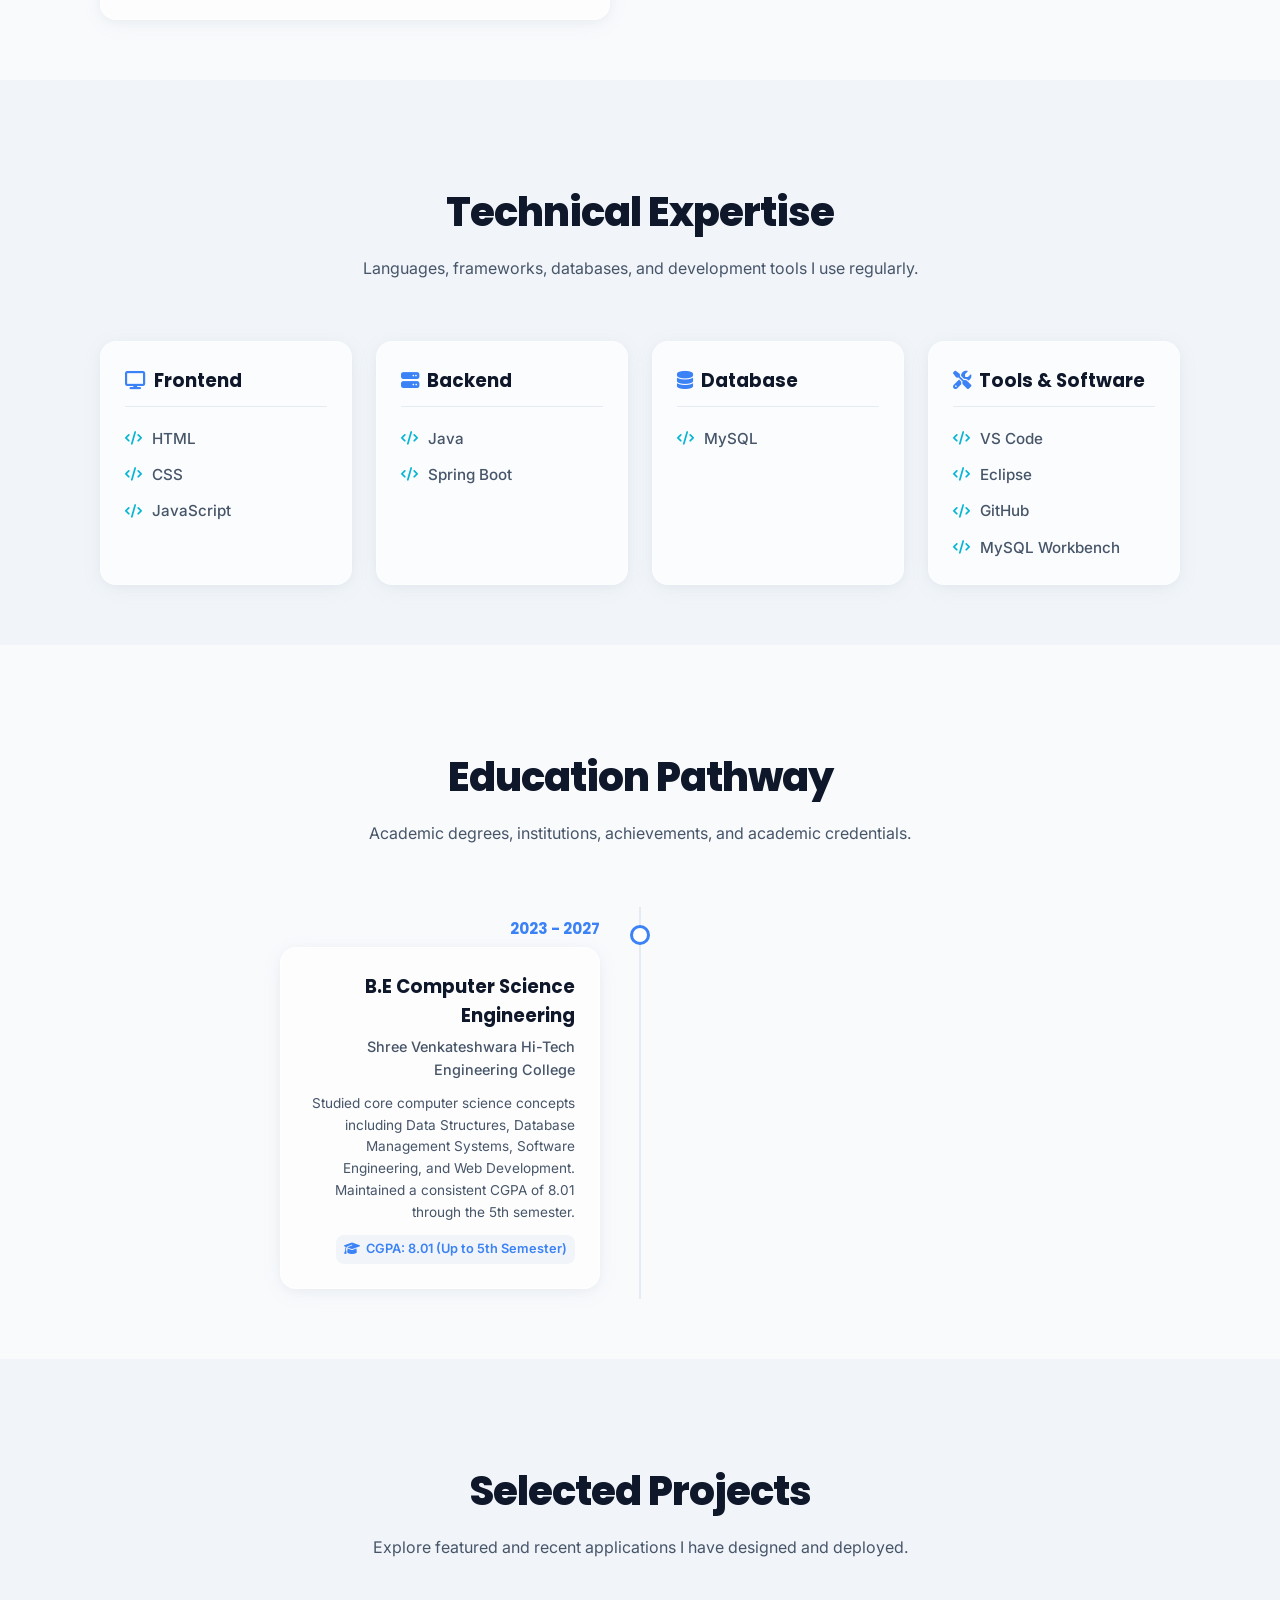
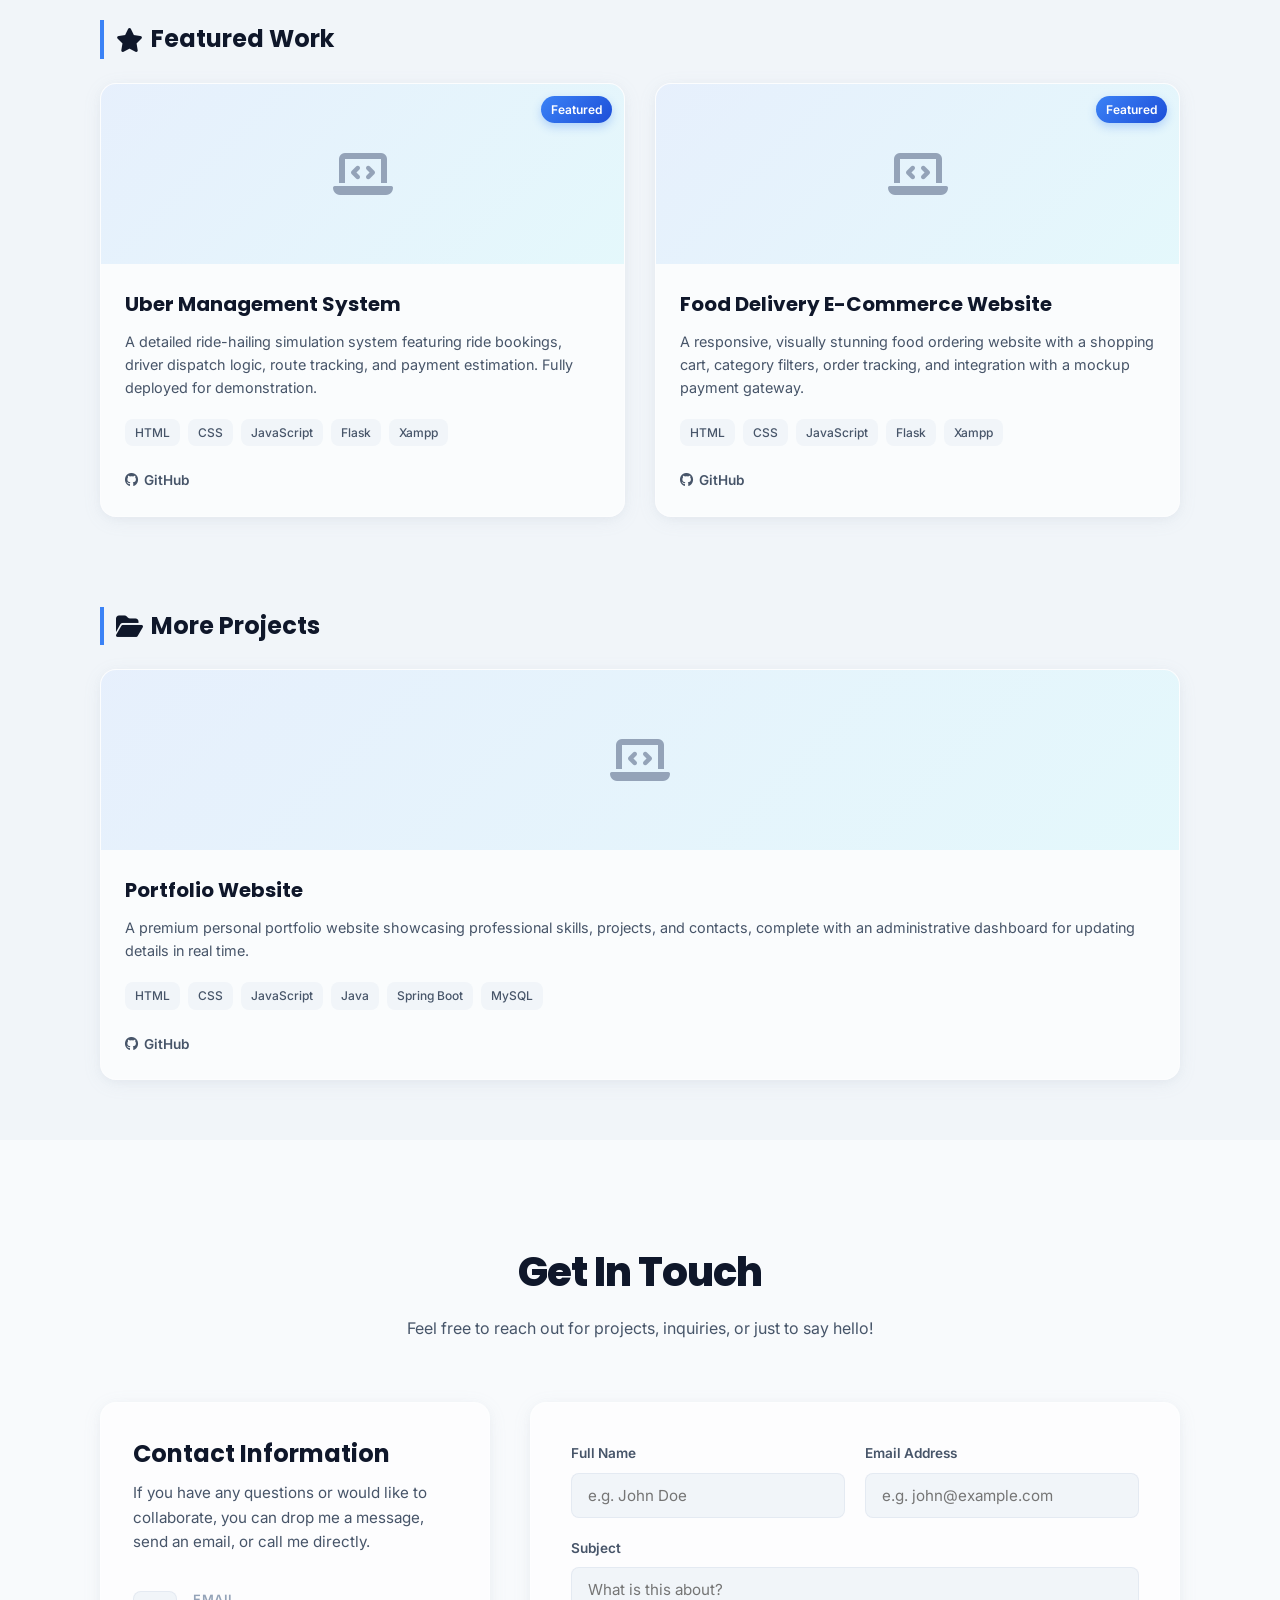
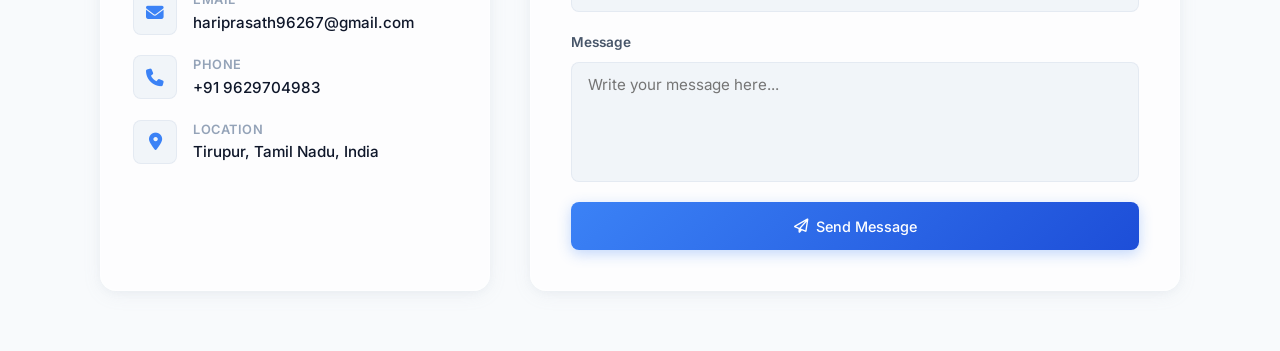
==== commit cb4f0c96: "Updated portfolio" ====
--- a/frontend/index.html
+++ b/frontend/index.html
@@ -131,11 +131,11 @@
                     
                     <div class="about-highlights">
                         <div class="highlight-box">
-                            <div class="highlight-num">8.02</div>
+                            <div class="highlight-num">8.01</div>
                             <div class="highlight-label">Current CGPA</div>
                         </div>
                         <div class="highlight-box">
-                            <div class="highlight-num">5+</div>
+                            <div class="highlight-num">3</div>
                             <div class="highlight-label">Projects Built</div>
                         </div>
                     </div>
@@ -152,7 +152,7 @@
                             <strong>Location:</strong> <span id="dynamic-location">Tirupur, Tamil Nadu, India</span>
                         </div>
                         <div class="quick-info-item">
-                            <strong>Work Focus:</strong> <span>Java Development / Backend Systems</span>
+                            <strong>Work Focus:</strong> <span>Web Developer / Full Stack Developer</span>
                         </div>
                         <div class="quick-info-item">
                             <strong>College:</strong> <span>Shree Venkateshwara Hi-Tech Engineering College</span>
@@ -329,22 +329,7 @@
         </div>
     </section>
 
-    <!-- FOOTER -->
-    <footer>
-        <div class="container footer-content">
-            <div class="footer-text">
-                &copy; <span id="footer-year">2026</span> <a href="#" class="footer-logo">HARIPRASATH N</a>. All rights reserved.
-            </div>
-            <div class="footer-socials">
-                <a href="https://github.com/N-Hariprasath" class="social-icon dynamic-github" target="_blank" rel="noopener noreferrer" aria-label="GitHub Profile">
-                    <i class="fa-brands fa-github"></i>
-                </a>
-                <a href="https://www.linkedin.com/in/n-hariprasath" class="social-icon dynamic-linkedin" target="_blank" rel="noopener noreferrer" aria-label="LinkedIn Profile">
-                    <i class="fa-brands fa-linkedin-in"></i>
-                </a>
-            </div>
-        </div>
-    </footer>
+
 
     <!-- Scripts Integration -->
     <script src="assets/js/config.js"></script>
--- a/frontend/assets/css/style.css
+++ b/frontend/assets/css/style.css
@@ -946,34 +946,7 @@
     display: block;
 }
 
-/* FOOTER */
-footer {
-    border-top: 1px solid var(--border-color);
-    padding: 40px 0;
-    background: var(--bg-secondary);
-}
-
-.footer-content {
-    display: flex;
-    justify-content: space-between;
-    align-items: center;
-}
-
-.footer-text {
-    font-size: 0.9rem;
-    color: var(--text-secondary);
-}
-
-.footer-socials {
-    display: flex;
-    gap: 20px;
-}
-
-.footer-logo {
-    text-decoration: none;
-    font-weight: 700;
-    color: var(--text-primary);
-}
+
 
 /* Custom Utility classes to replace inline styles */
 .margin-top-md {
--- a/frontend/assets/css/responsive.css
+++ b/frontend/assets/css/responsive.css
@@ -148,11 +148,7 @@
         grid-template-columns: 1fr;
     }
     
-    .footer-content {
-        flex-direction: column;
-        text-align: center;
-        gap: 20px;
-    }
+
 }
 
 /* Small Mobiles (under 480px) */
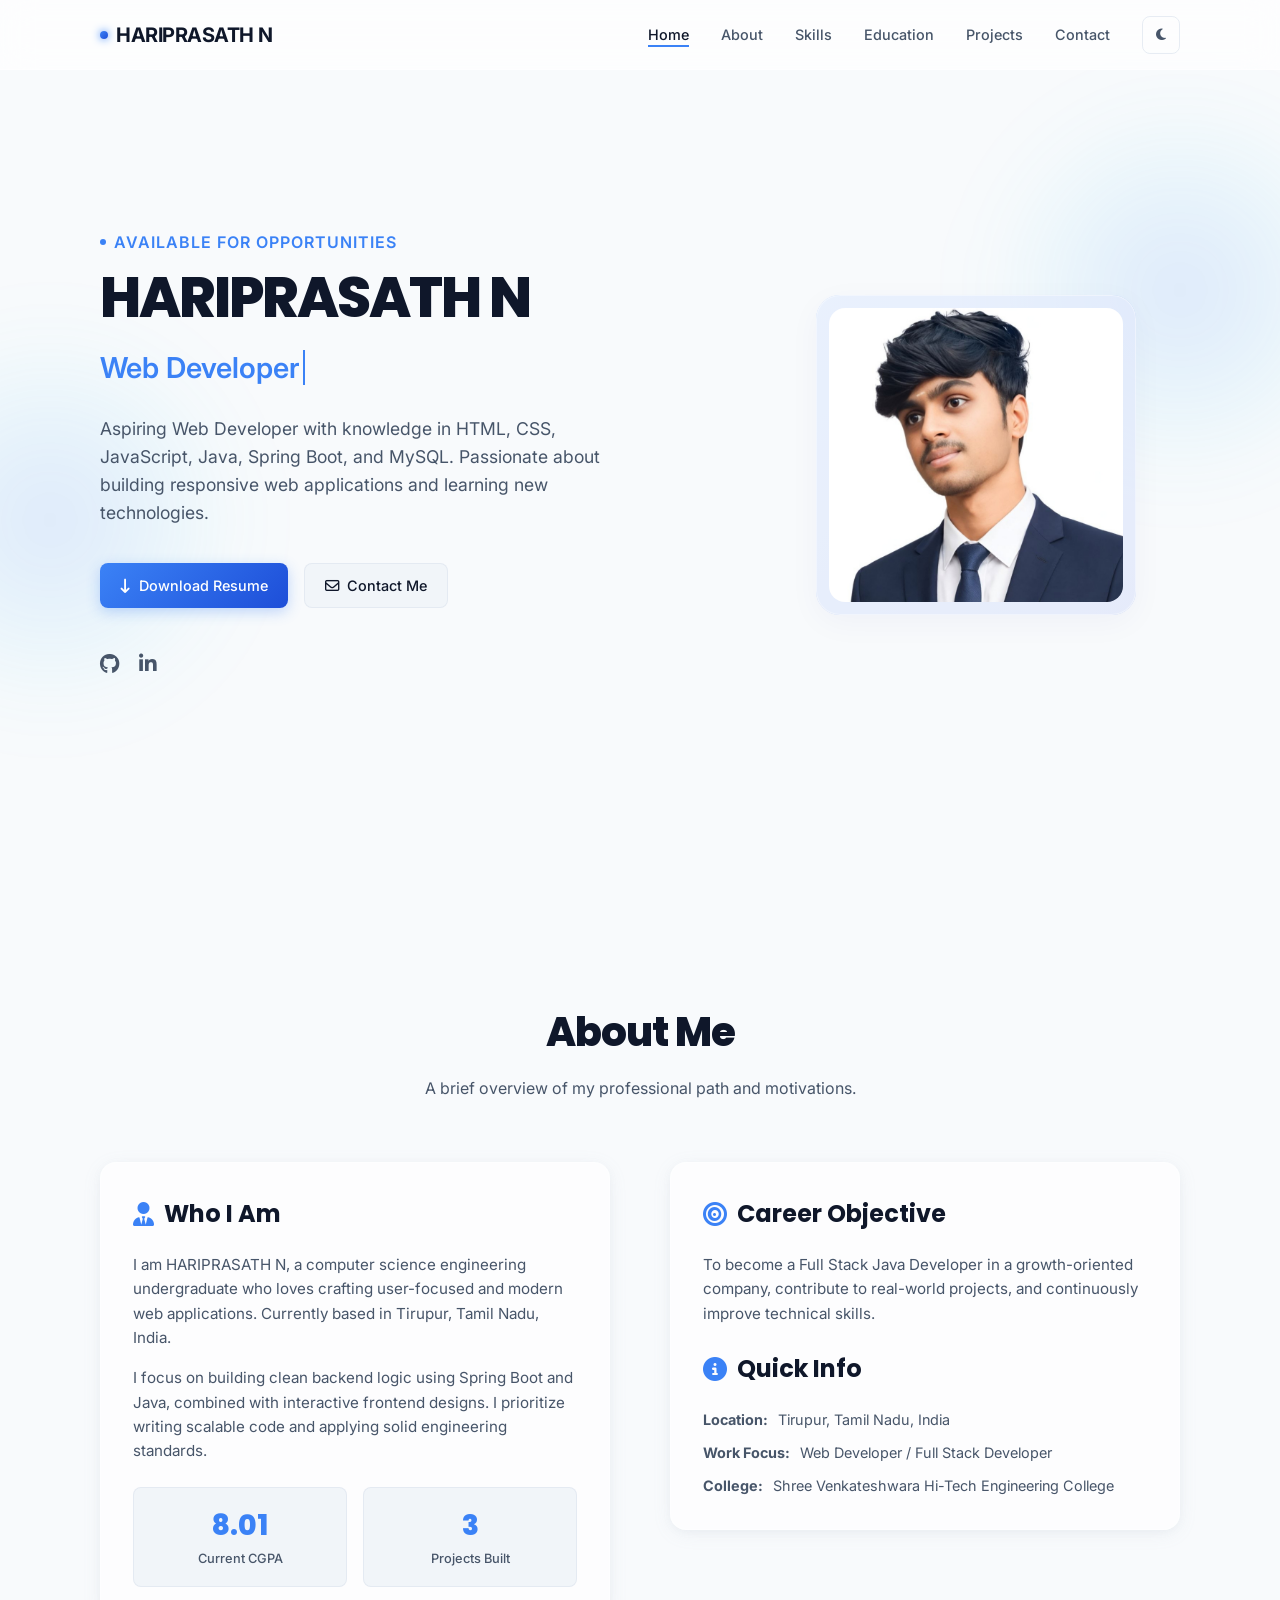
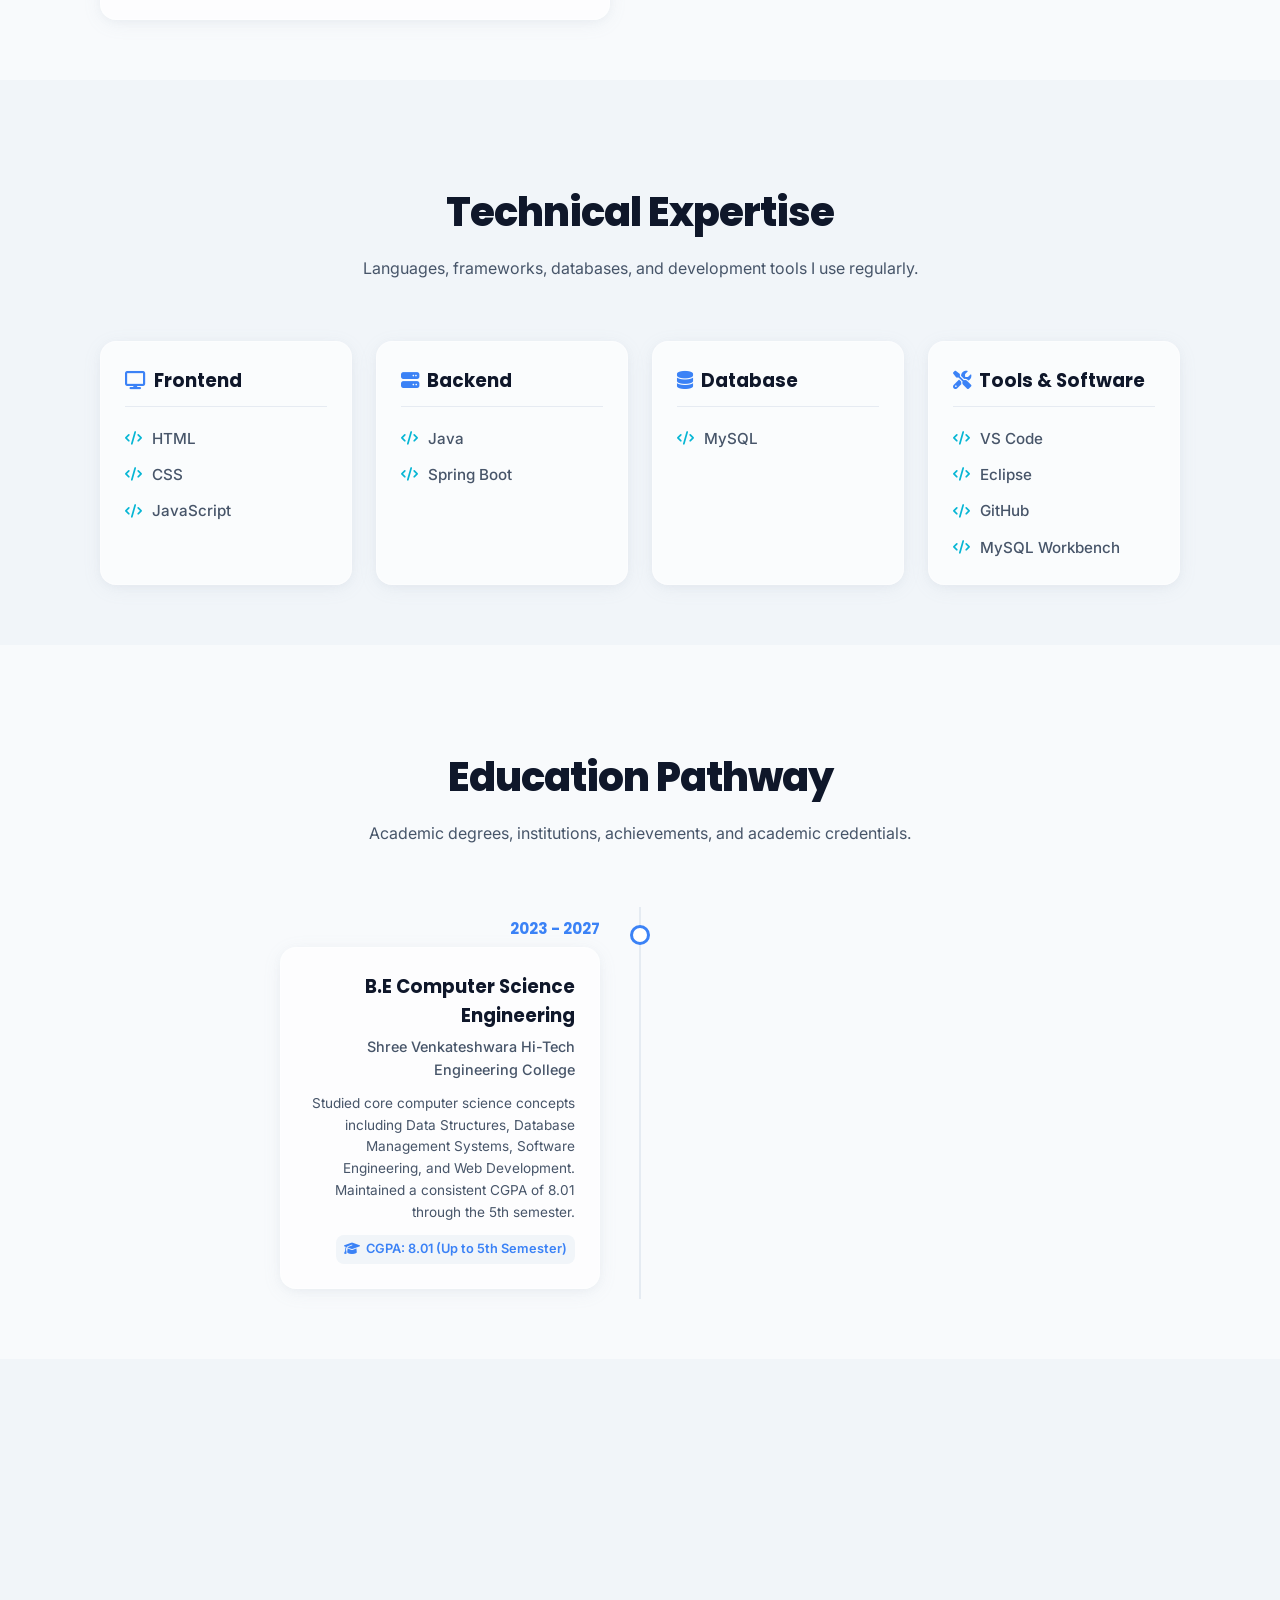
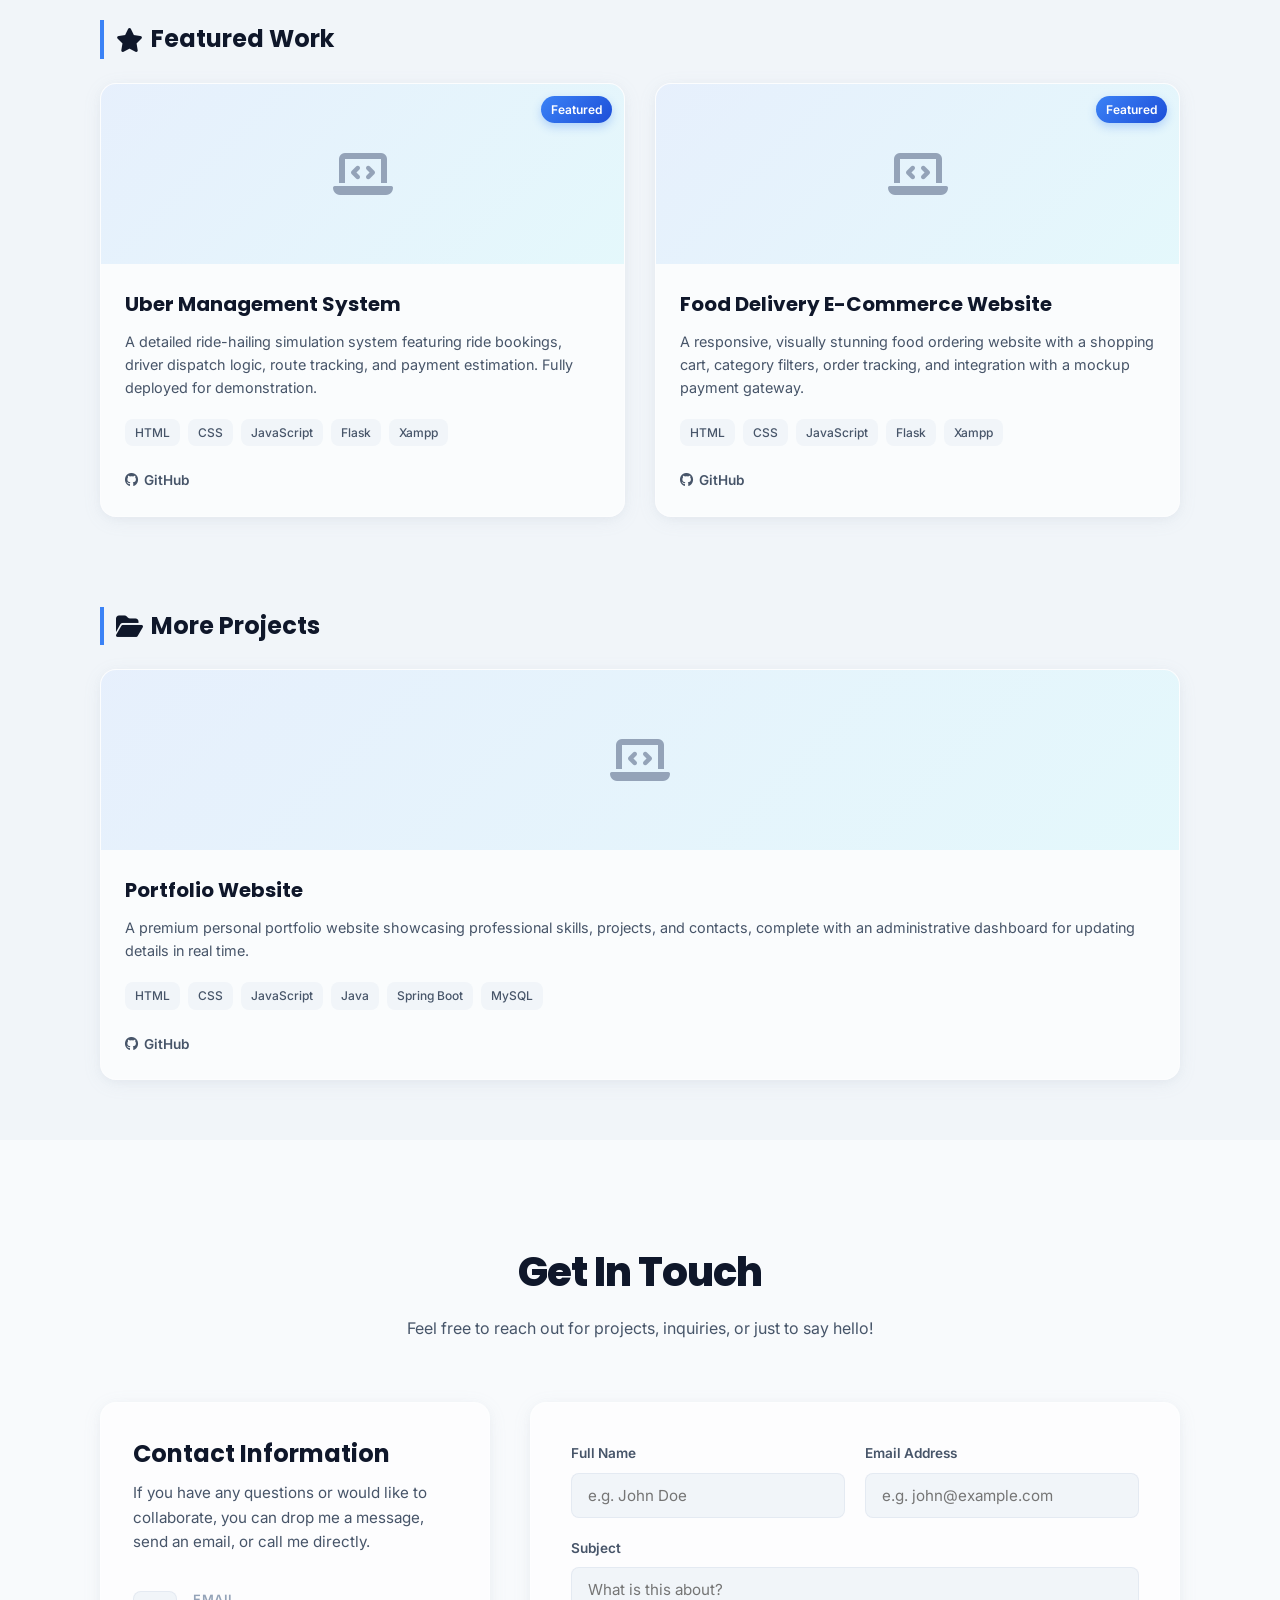
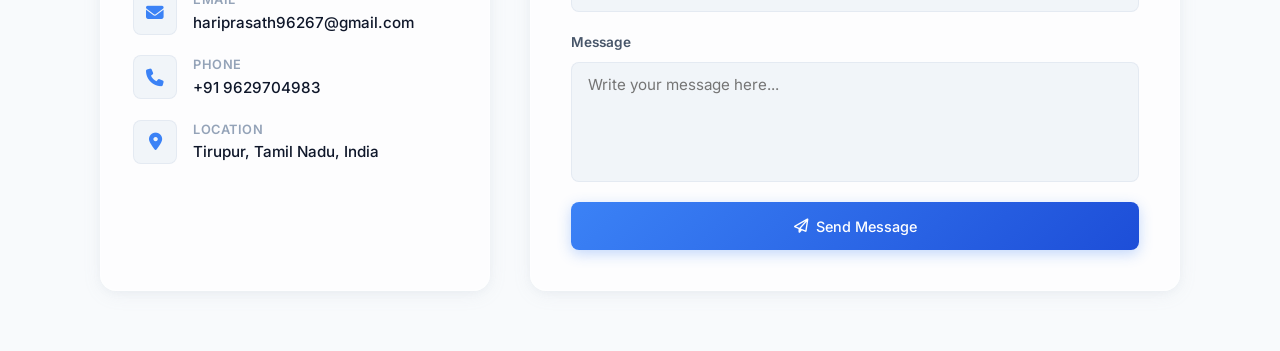
==== commit 85c0e9c0: "feat: initialize project backend properties and frontend portfolio scaffold" ====
--- a/frontend/index.html
+++ b/frontend/index.html
@@ -85,7 +85,7 @@
                     Aspiring Web Developer with knowledge in HTML, CSS, JavaScript, Java, Spring Boot, and MySQL. Passionate about building responsive web applications and learning new technologies.
                 </p>
                 <div class="hero-buttons">
-                    <a href="../resumes.pdf" class="btn btn-primary ripple" id="btn-download-resume" download>
+                    <a href="https://cdn.jsdelivr.net/gh/N-Hariprasath/portfolio@latest/resumes.pdf" class="btn btn-primary ripple" id="btn-download-resume" download>
                         <i class="fa-solid fa-arrow-down-long"></i>Download Resume
                     </a>
                     <a href="#contact" class="btn btn-secondary ripple">
@@ -105,7 +105,7 @@
             <div class="hero-image reveal reveal-right">
                 <div class="hero-image-wrapper">
                     <!-- Standard Fallback profile image or backend updated image -->
-                    <img id="dynamic-profile-img" src="../me.jpeg" alt="HARIPRASATH N">
+                    <img id="dynamic-profile-img" src="./me.jpeg" alt="HARIPRASATH N">
                 </div>
             </div>
         </div>
